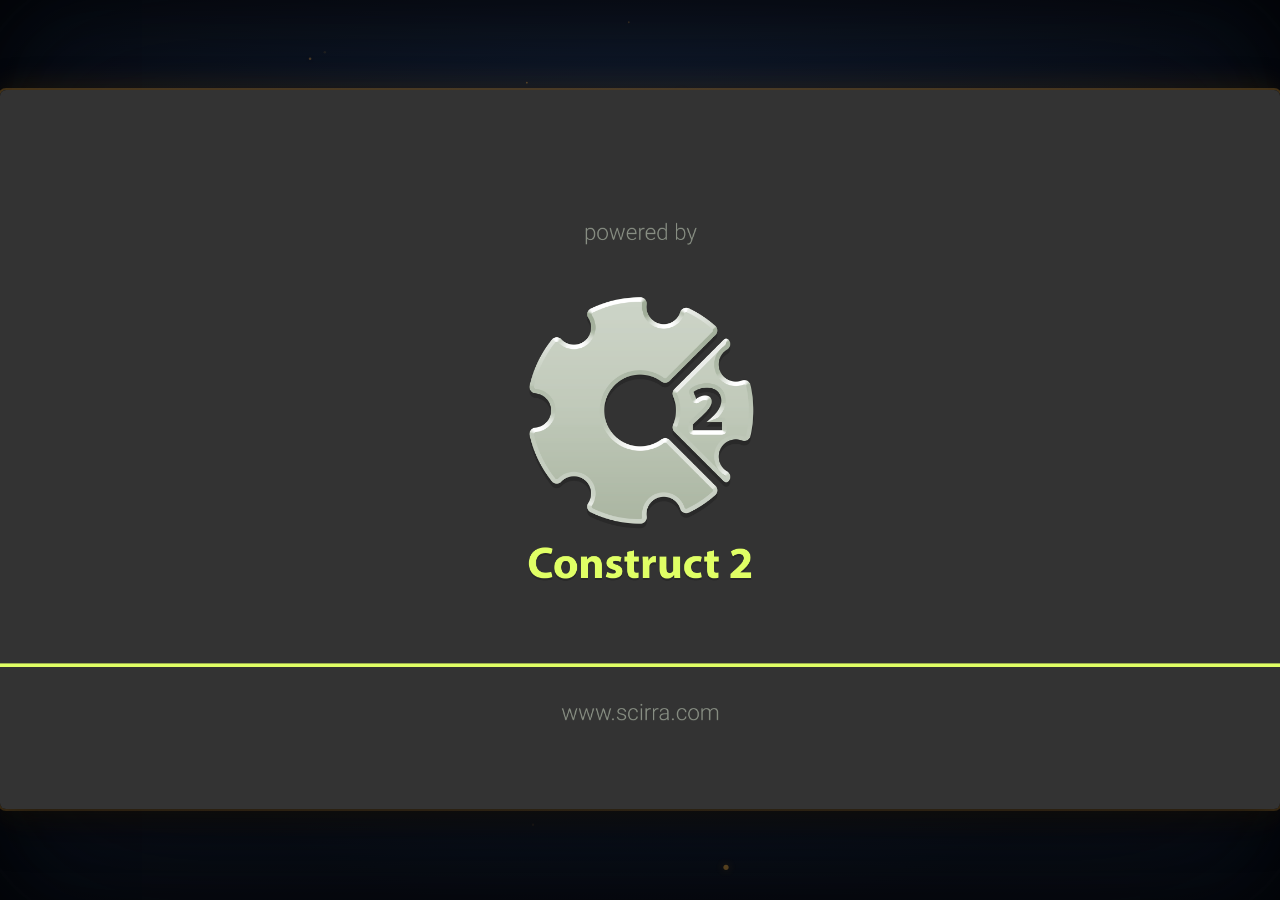
==== index.html @ 46aa78e3 "fix: close media query brace in CSS preventing modal leak on mobile" ====
<!DOCTYPE html>
<html>
<head>
    <meta charset="UTF-8" />
	<meta http-equiv="X-UA-Compatible" content="IE=edge,chrome=1" />
	<title>Detektif Cerita - Game Edukasi Unsur Intrinsik Cerita</title>
	
	<!-- Standardised web app manifest -->
	<link rel="manifest" href="appmanifest.json" />
	
	<!-- Allow fullscreen mode on iOS devices. (These are Apple specific meta tags.) -->
	<meta name="viewport" content="width=device-width, initial-scale=1.0, maximum-scale=1.0, minimum-scale=1.0, user-scalable=no, minimal-ui" />
	<meta name="apple-mobile-web-app-capable" content="yes" />
	<meta name="apple-mobile-web-app-status-bar-style" content="black" />
	<link rel="apple-touch-icon" sizes="256x256" href="icon-256.png" />
	<meta name="HandheldFriendly" content="true" />
	
	<!-- Chrome for Android web app tags -->
	<meta name="mobile-web-app-capable" content="yes" />
	<link rel="shortcut icon" sizes="256x256" href="icon-256.png" />

	<!-- Custom Detective Styling and Animations -->
	<link rel="stylesheet" href="detektif_style.css?v=20261014_v3" />

    <!-- All margins and padding must be zero for the canvas to fill the screen. -->
	<style type="text/css">
		* {
			padding: 0;
			margin: 0;
		}
		canvas {
			touch-action-delay: none;
			touch-action: none;
			-ms-touch-action: none;
		}
    </style>
	

</head> 
 
<body> 
	<div id="fb-root"></div>
	<div class="screen-vignette"></div>
	
	<script>
	// Issue a warning if trying to preview an exported project on disk.
	(function(){
		// Check for running exported on file protocol
		if (window.location.protocol.substr(0, 4) === "file")
		{
			alert("Exported games won't work until you upload them. (When running on the file:/// protocol, browsers block many features from working for security reasons.)");
		}
	})();
	</script>
	
	<!-- The canvas must be inside a div called c2canvasdiv -->
	<div id="c2canvasdiv">
	
		<!-- The canvas the project will render to.  If you change its ID, don't forget to change the
		ID the runtime looks for in the jQuery events above (ready() and cr_sizeCanvas()). -->
		<canvas id="c2canvas" width="1708" height="960">
			<!-- This text is displayed if the visitor's browser does not support HTML5.
			You can change it, but it is a good idea to link to a description of a browser
			and provide some links to download some popular HTML5-compatible browsers. -->
			<h1>Your browser does not appear to support HTML5.  Try upgrading your browser to the latest version.  <a href="http://www.whatbrowser.org">What is a browser?</a>
			<br/><br/><a href="http://www.microsoft.com/windows/internet-explorer/default.aspx">Microsoft Internet Explorer</a><br/>
			<a href="http://www.mozilla.com/firefox/">Mozilla Firefox</a><br/>
			<a href="http://www.google.com/chrome/">Google Chrome</a><br/>
			<a href="http://www.apple.com/safari/download/">Apple Safari</a></h1>
		</canvas>
		
	</div>
	
	<!-- Pages load faster with scripts at the bottom -->
	
	<!-- Construct 2 exported games require jQuery. -->
	<script src="jquery-3.4.1.min.js"></script>

    <!-- The runtime script. -->
	<script src="c2runtime.js"></script>
	<script src="detektif_engine.js?v=20261014_v3"></script>

    <script>
		// Start the Construct 2 project running on window load.
		jQuery(document).ready(function ()
		{			
			// Create new runtime using the c2canvas
			cr_createRuntime("c2canvas");
		});
		
		// Pause and resume on page becoming visible/invisible
		function onVisibilityChanged() {
			if (document.hidden || document.mozHidden || document.webkitHidden || document.msHidden)
				cr_setSuspended(true);
			else
				cr_setSuspended(false);
		};
		
		document.addEventListener("visibilitychange", onVisibilityChanged, false);
		document.addEventListener("mozvisibilitychange", onVisibilityChanged, false);
		document.addEventListener("webkitvisibilitychange", onVisibilityChanged, false);
		document.addEventListener("msvisibilitychange", onVisibilityChanged, false);
		
		// Purge stale Service Workers and disable offline cache for development integrity
		if ('serviceWorker' in navigator) {
			navigator.serviceWorker.getRegistrations().then(function (registrations) {
				for (var reg of registrations) reg.unregister();
			});
		}
		if ('caches' in window) {
			caches.keys().then(function (names) {
				for (var name of names) caches.delete(name);
			});
		}
		
		window.C2_RegisterSW = function C2_RegisterSW()
		{
			// Purposely disabled to prevent stale caching of game engine and styles
		};
    </script>
</body> 
</html>
---- detektif_style.css ----
/* ==========================================================================
   DETEKTIF CERITA - PREMIUM STYLING & ANIMATION SYSTEM
   ========================================================================== */

@import url('https://fonts.googleapis.com/css2?family=Fredoka:wght@400;500;600;700&family=Nunito:wght@600;700;800;900&family=Outfit:wght@500;600;700;800&display=swap');

:root {
  --font-game: 'Fredoka', 'Nunito', -apple-system, sans-serif;
  --font-title: 'Fredoka', 'Nunito', cursive, sans-serif;
  --font-main: 'Fredoka', 'Nunito', sans-serif;
  --font-ui: 'Fredoka', 'Nunito', sans-serif;
  
  --gold-primary: #f5b041;
  --gold-glow: #f39c12;
  --gold-light: #fef5e7;
  --wood-dark: #2c1810;
  --wood-warm: #4a2818;
  --wood-border: #8b5a2b;
  --parchment: #fdf6e2;
  
  --color-success: #2ecc71;
  --color-warning: #e67e22;
  --color-danger: #e74c3c;
  --color-info: #3498db;
  
  --ease-spring: cubic-bezier(0.34, 1.56, 0.64, 1);
  --ease-smooth: cubic-bezier(0.16, 1, 0.3, 1);
}

* {
  box-sizing: border-box;
}

html, body {
  background: #090e17;
  background-image: 
    radial-gradient(circle at 50% 30%, rgba(30, 48, 80, 0.5) 0%, rgba(9, 14, 23, 0.95) 75%),
    radial-gradient(circle at 10% 90%, rgba(139, 90, 43, 0.15) 0%, transparent 40%),
    radial-gradient(circle at 90% 90%, rgba(139, 90, 43, 0.15) 0%, transparent 40%);
  color: #fff;
  font-family: var(--font-main);
  overflow: hidden;
  margin: 0;
  padding: 0;
  width: 100vw;
  height: 100vh;
  user-select: none;
  -webkit-user-select: none;
}

/* ==========================================================================
   AMBIENT BACKGROUND PARTICLES & VIGNETTE
   ========================================================================== */
#ambient-particles-canvas {
  position: fixed;
  top: 0;
  left: 0;
  width: 100vw;
  height: 100vh;
  pointer-events: none;
  z-index: 1;
  opacity: 0.75;
}

.screen-vignette {
  position: fixed;
  inset: 0;
  pointer-events: none;
  z-index: 2;
  box-shadow: inset 0 0 100px rgba(0, 0, 0, 0.8), inset 0 0 180px rgba(5, 10, 20, 0.6);
}

/* ==========================================================================
   CANVAS CONTAINER
   ========================================================================== */
#c2canvasdiv {
  position: absolute !important;
  z-index: 10;
  box-shadow: 
    0 15px 40px rgba(0, 0, 0, 0.6),
    0 0 0 2px rgba(245, 176, 65, 0.25),
    0 0 35px rgba(243, 156, 18, 0.15);
  border-radius: 6px;
  overflow: visible;
  transition: box-shadow 0.4s ease;
}

#c2canvas {
  border-radius: 6px;
  display: block;
}

/* ==========================================================================
   THEMATIC WOODEN HUD (RESPONSIVE & PROPORTIONAL ON ALL SCREENS)
   ========================================================================== */
/* Bottom Left Corner: Player Badge */
.game-hud-player {
  position: absolute;
  bottom: 16px;
  left: 18px;
  z-index: 90;
  pointer-events: auto;
  transition: all 0.3s var(--ease-spring);
  animation: fadeInUp 0.4s var(--ease-spring) both;
}

/* Bottom Right Corner: Papan Skor & Fullscreen Actions */
.game-hud-actions {
  position: absolute;
  bottom: 16px;
  right: 18px;
  z-index: 90;
  display: flex;
  align-items: center;
  gap: 8px;
  pointer-events: auto;
  transition: all 0.3s var(--ease-spring);
  animation: fadeInUp 0.4s var(--ease-spring) both;
}

@keyframes fadeInUp {
  from { opacity: 0; transform: translateY(14px); }
  to { opacity: 1; transform: translateY(0); }
}

/* Wooden Badge for Player Name (Desktop base) */
.hud-wood-badge {
  display: inline-flex;
  align-items: center;
  gap: 10px;
  padding: 6px 16px 6px 8px;
  background: linear-gradient(180deg, #b86820 0%, #873e0e 50%, #562405 100%);
  border: 3px solid #ffcc66;
  border-radius: 999px;
  box-shadow: 
    0 4px 0 #331504,
    0 8px 18px rgba(0, 0, 0, 0.45),
    inset 0 2px 2px rgba(255, 255, 255, 0.4),
    inset 0 -2px 2px rgba(0, 0, 0, 0.3);
  font-family: var(--font-game);
  user-select: none;
  transition: all 0.25s var(--ease-spring);
}

.hud-badge-avatar {
  width: 32px;
  height: 32px;
  border-radius: 50%;
  background: radial-gradient(circle, #fde047 30%, #d97706 100%);
  border: 2px solid #fffdf0;
  display: flex;
  align-items: center;
  justify-content: center;
  font-size: 17px;
  box-shadow: 0 2px 5px rgba(0, 0, 0, 0.4);
  flex-shrink: 0;
  transition: all 0.25s ease;
}

.hud-badge-info {
  display: flex;
  flex-direction: column;
  line-height: 1.15;
}

.hud-badge-label {
  font-size: 11px;
  font-weight: 700;
  color: #fed7aa;
  letter-spacing: 0.8px;
  text-shadow: 0 1px 2px rgba(0, 0, 0, 0.8);
  transition: font-size 0.25s ease;
}

.hud-badge-name {
  font-size: 16px;
  font-weight: 800;
  color: #ffffff;
  letter-spacing: 0.5px;
  text-shadow: 0 2px 3px rgba(0, 0, 0, 0.85);
  max-width: 140px;
  white-space: nowrap;
  overflow: hidden;
  text-overflow: ellipsis;
  transition: all 0.25s ease;
}

/* Wooden Buttons for Actions (Desktop base) */
.hud-wood-btn {
  display: inline-flex;
  align-items: center;
  justify-content: center;
  gap: 8px;
  padding: 6px 16px 6px 8px;
  background: linear-gradient(180deg, #c77428 0%, #944610 50%, #632a07 100%);
  border: 3px solid #ffcc66;
  border-radius: 999px;
  color: #fffaf0;
  font-family: var(--font-game);
  font-weight: 700;
  font-size: 15px;
  text-shadow: 0 2px 3px rgba(0, 0, 0, 0.7);
  box-shadow: 
    0 4px 0 #331504,
    0 7px 16px rgba(0, 0, 0, 0.45),
    inset 0 2px 2px rgba(255, 255, 255, 0.4),
    inset 0 -2px 2px rgba(0, 0, 0, 0.3);
  cursor: pointer;
  transition: all 0.2s var(--ease-spring);
  white-space: nowrap;
}

.hud-wood-btn:hover {
  filter: brightness(1.1);
  transform: translateY(-2px);
  box-shadow: 
    0 6px 0 #331504,
    0 10px 20px rgba(0, 0, 0, 0.5),
    inset 0 2px 2px rgba(255, 255, 255, 0.5);
}

.hud-wood-btn:active {
  transform: translateY(3px);
  box-shadow: 
    0 1px 0 #331504,
    0 3px 6px rgba(0, 0, 0, 0.4);
}

.hud-icon-bubble {
  width: 30px;
  height: 30px;
  border-radius: 50%;
  background: #4a1d06;
  border: 2px solid #f3a852;
  display: flex;
  align-items: center;
  justify-content: center;
  font-size: 16px;
  box-shadow: inset 0 2px 4px rgba(0, 0, 0, 0.5);
  flex-shrink: 0;
  transition: all 0.25s ease;
}

.hud-btn-text {
  font-family: var(--font-game);
  letter-spacing: 0.5px;
  transition: font-size 0.25s ease;
}

.hud-btn-fs {
  width: 38px;
  height: 38px;
  padding: 0;
  border-radius: 50%;
  transition: all 0.25s ease;
}

.hud-fs-icon {
  font-size: 16px;
  transition: font-size 0.25s ease;
}

/* ==========================================================================
   RESPONSIVE HUD ADAPTATIONS (MOBILE HP & TABLETS)
   ========================================================================== */

/* 1. TABLET / MEDIUM SCREENS (width <= 1024px) */
@media (max-width: 1024px) {
  .game-hud-player {
    bottom: 12px;
    left: 14px;
  }
  .game-hud-actions {
    bottom: 12px;
    right: 14px;
    gap: 7px;
  }
  .hud-wood-badge {
    gap: 8px;
    padding: 5px 13px 5px 7px;
    border-width: 2.5px;
  }
  .hud-badge-avatar {
    width: 28px;
    height: 28px;
    font-size: 15px;
  }
  .hud-badge-label {
    font-size: 10px;
  }
  .hud-badge-name {
    font-size: 14px;
    max-width: 110px;
  }
  .hud-wood-btn {
    gap: 7px;
    padding: 5px 13px 5px 7px;
    border-width: 2.5px;
    font-size: 13.5px;
  }
  .hud-icon-bubble {
    width: 27px;
    height: 27px;
    font-size: 14px;
  }
  .hud-btn-fs {
    width: 35px;
    height: 35px;
  }
  .hud-fs-icon {
    font-size: 15px;
  }
}

/* ==========================================================================
   PORTRAIT / VERTICAL LETTERBOX MODE (ALWAYS ACTIVE WHEN CANVAS HAS LETTERBOX)
   KUNCI UTAMA:
   Pada layar HP vertikal atau layar dengan letterbox vertikal, canvas game hanya
   berukuran ~200px di tengah layar. Tombol dipindahkan ke RUANG KOSONG DI BAWAH
   CANVAS (top: calc(100% + 12px)) sehingga 100% TIDAK PERNAH MENUTUPI / MEMBLOCK
   elemen game di dalam board, teka-teki, maupun bidak kartu drop-zone.
   ========================================================================== */

/* 1. Explicit JS-managed Portrait & Letterbox classes (Maximum Specificity) */
#c2canvasdiv.hud-portrait .game-hud-player,
body.hud-portrait #c2canvasdiv .game-hud-player {
  bottom: auto !important;
  top: calc(100% + 12px) !important;
  left: 8px !important;
}

#c2canvasdiv.hud-portrait .game-hud-actions,
body.hud-portrait #c2canvasdiv .game-hud-actions {
  bottom: auto !important;
  top: calc(100% + 12px) !important;
  right: 8px !important;
  gap: 6px !important;
}

#c2canvasdiv.hud-portrait .hud-wood-badge,
body.hud-portrait #c2canvasdiv .hud-wood-badge {
  gap: 6px !important;
  padding: 4px 10px 4px 6px !important;
  border-width: 2px !important;
  box-shadow: 
    0 3px 0 #331504,
    0 5px 12px rgba(0, 0, 0, 0.4),
    inset 0 1px 2px rgba(255, 255, 255, 0.4) !important;
}

#c2canvasdiv.hud-portrait .hud-badge-avatar,
body.hud-portrait #c2canvasdiv .hud-badge-avatar {
  width: 25px !important;
  height: 25px !important;
  font-size: 13px !important;
  border-width: 1.5px !important;
}

#c2canvasdiv.hud-portrait .hud-badge-label,
body.hud-portrait #c2canvasdiv .hud-badge-label {
  font-size: 8px !important;
  letter-spacing: 0.5px !important;
}

#c2canvasdiv.hud-portrait .hud-badge-name,
body.hud-portrait #c2canvasdiv .hud-badge-name {
  font-size: 12px !important;
  max-width: 85px !important;
  letter-spacing: 0.3px !important;
}

#c2canvasdiv.hud-portrait .hud-wood-btn,
body.hud-portrait #c2canvasdiv .hud-wood-btn {
  gap: 6px !important;
  padding: 4px 10px 4px 6px !important;
  border-width: 2px !important;
  font-size: 12px !important;
  box-shadow: 
    0 3px 0 #331504,
    0 5px 12px rgba(0, 0, 0, 0.4),
    inset 0 1px 2px rgba(255, 255, 255, 0.4) !important;
}

#c2canvasdiv.hud-portrait .hud-icon-bubble,
body.hud-portrait #c2canvasdiv .hud-icon-bubble {
  width: 25px !important;
  height: 25px !important;
  font-size: 13px !important;
  border-width: 1.5px !important;
}

#c2canvasdiv.hud-portrait .hud-btn-fs,
body.hud-portrait #c2canvasdiv .hud-btn-fs {
  width: 33px !important;
  height: 33px !important;
  border-width: 2px !important;
}

#c2canvasdiv.hud-portrait .hud-fs-icon,
body.hud-portrait #c2canvasdiv .hud-fs-icon {
  font-size: 13px !important;
}

/* 2. Pure CSS Media Queries for Portrait (Fallback & Immediate Render) */
@media (orientation: portrait), (max-aspect-ratio: 1/1), (max-width: 600px) and (max-aspect-ratio: 4/3) {
  .game-hud-player {
    bottom: auto !important;
    top: calc(100% + 12px) !important;
    left: 8px !important;
  }

  .game-hud-actions {
    bottom: auto !important;
    top: calc(100% + 12px) !important;
    right: 8px !important;
    gap: 6px !important;
  }

  .hud-wood-badge {
    gap: 6px !important;
    padding: 4px 10px 4px 6px !important;
    border-width: 2px !important;
    box-shadow: 
      0 3px 0 #331504,
      0 5px 12px rgba(0, 0, 0, 0.4),
      inset 0 1px 2px rgba(255, 255, 255, 0.4) !important;
  }

  .hud-badge-avatar {
    width: 25px !important;
    height: 25px !important;
    font-size: 13px !important;
    border-width: 1.5px !important;
  }

  .hud-badge-label {
    font-size: 8px !important;
    letter-spacing: 0.5px !important;
  }

  .hud-badge-name {
    font-size: 12px !important;
    max-width: 85px !important;
    letter-spacing: 0.3px !important;
  }

  .hud-wood-btn {
    gap: 6px !important;
    padding: 4px 10px 4px 6px !important;
    border-width: 2px !important;
    font-size: 12px !important;
    box-shadow: 
      0 3px 0 #331504,
      0 5px 12px rgba(0, 0, 0, 0.4),
      inset 0 1px 2px rgba(255, 255, 255, 0.4) !important;
  }

  .hud-icon-bubble {
    width: 25px !important;
    height: 25px !important;
    font-size: 13px !important;
    border-width: 1.5px !important;
  }

  .hud-btn-fs {
    width: 33px !important;
    height: 33px !important;
    border-width: 2px !important;
  }

  .hud-fs-icon {
    font-size: 13px !important;
  }
}

/* 3. MOBILE LANDSCAPE (HP MODE MIRING / LAYAR PENUH)
   Saat HP dimiringkan horizontal, canvas memenuhi layar.
   Tombol tetap di dalam sudut canvas, tetapi dengan ukuran kompak & proporsional.
*/
@media (orientation: landscape) and (max-height: 560px),
       (orientation: landscape) and (max-width: 860px) {
  #c2canvasdiv.hud-landscape .game-hud-player,
  body.hud-landscape #c2canvasdiv .game-hud-player {
    bottom: 8px !important;
    top: auto !important;
    left: 10px !important;
  }

  #c2canvasdiv.hud-landscape .game-hud-actions,
  body.hud-landscape #c2canvasdiv .game-hud-actions {
    bottom: 8px !important;
    top: auto !important;
    right: 10px !important;
    gap: 5px !important;
  }

  #c2canvasdiv.hud-landscape .hud-wood-badge,
  body.hud-landscape #c2canvasdiv .hud-wood-badge {
    gap: 5px !important;
    padding: 3px 9px 3px 5px !important;
    border-width: 2px !important;
    box-shadow: 
      0 2px 0 #331504,
      0 4px 8px rgba(0, 0, 0, 0.4),
      inset 0 1px 1px rgba(255, 255, 255, 0.4) !important;
  }

  #c2canvasdiv.hud-landscape .hud-badge-avatar,
  body.hud-landscape #c2canvasdiv .hud-badge-avatar {
    width: 22px !important;
    height: 22px !important;
    font-size: 11px !important;
    border-width: 1.5px !important;
  }

  #c2canvasdiv.hud-landscape .hud-badge-label,
  body.hud-landscape #c2canvasdiv .hud-badge-label {
    font-size: 8px !important;
    letter-spacing: 0.4px !important;
  }

  #c2canvasdiv.hud-landscape .hud-badge-name,
  body.hud-landscape #c2canvasdiv .hud-badge-name {
    font-size: 11px !important;
    max-width: 75px !important;
  }

  #c2canvasdiv.hud-landscape .hud-wood-btn,
  body.hud-landscape #c2canvasdiv .hud-wood-btn {
    gap: 5px !important;
    padding: 3px 9px 3px 5px !important;
    border-width: 2px !important;
    font-size: 11px !important;
    box-shadow: 
      0 2px 0 #331504,
      0 4px 8px rgba(0, 0, 0, 0.4),
      inset 0 1px 1px rgba(255, 255, 255, 0.4) !important;
  }

  #c2canvasdiv.hud-landscape .hud-icon-bubble,
  body.hud-landscape #c2canvasdiv .hud-icon-bubble {
    width: 22px !important;
    height: 22px !important;
    font-size: 11px !important;
    border-width: 1.5px !important;
  }

  #c2canvasdiv.hud-landscape .hud-btn-fs,
  body.hud-landscape #c2canvasdiv .hud-btn-fs {
    width: 28px !important;
    height: 28px !important;
    border-width: 2px !important;
  }

  #c2canvasdiv.hud-landscape .hud-fs-icon,
  body.hud-landscape #c2canvasdiv .hud-fs-icon {
    font-size: 12px !important;
  }
}

/* 4. EXTRA SMALL PHONES (width <= 360px portrait) */
@media (orientation: portrait) and (max-width: 360px) {
  .hud-badge-name {
    max-width: 65px !important;
    font-size: 11px !important;
  }
  .hud-wood-btn {
    font-size: 11px !important;
    padding: 3px 8px 3px 4px !important;
  }
  .hud-btn-fs {
    width: 29px !important;
    height: 29px !important;
  }
}

/* ==========================================================================
   NAME INPUT ENHANCEMENT & GATING
   ========================================================================== */
#c2canvasdiv input[type="text"],
#c2canvasdiv input {
  transition: all 0.3s var(--ease-spring) !important;
  text-align: center !important;
  font-family: var(--font-main) !important;
  box-shadow: inset 0 2px 6px rgba(0, 0, 0, 0.15) !important;
  letter-spacing: 0.5px !important;
}

#c2canvasdiv input:focus {
  outline: none !important;
  background-color: #fff7eb !important;
  box-shadow: 
    0 0 0 3px rgba(245, 176, 65, 0.6),
    0 0 20px rgba(245, 176, 65, 0.4),
    inset 0 2px 6px rgba(0, 0, 0, 0.1) !important;
  transform: scale(1.02) !important;
}

.input-invalid-shake {
  animation: inputShake 0.6s cubic-bezier(0.36, 0.07, 0.19, 0.97) both !important;
  box-shadow: 
    0 0 0 4px rgba(231, 76, 60, 0.8) !important,
    0 0 25px rgba(231, 76, 60, 0.6) !important;
  background-color: #ffeaea !important;
}

@keyframes inputShake {
  10%, 90% { transform: translate3d(-3px, 0, 0); }
  20%, 80% { transform: translate3d(5px, 0, 0); }
  30%, 50%, 70% { transform: translate3d(-6px, 0, 0); }
  40%, 60% { transform: translate3d(6px, 0, 0); }
}

/* ==========================================================================
   PROMINENT GAME MODAL ALERT SYSTEM (BAGUS & KELIHATAN)
   ========================================================================== */
.game-alert-modal-backdrop {
  position: fixed;
  inset: 0;
  background: rgba(6, 12, 22, 0.8);
  backdrop-filter: blur(10px);
  -webkit-backdrop-filter: blur(10px);
  z-index: 10000;
  display: flex;
  align-items: center;
  justify-content: center;
  padding: 20px;
  opacity: 0;
  pointer-events: none;
  transition: opacity 0.3s ease;
}

.game-alert-modal-backdrop.active {
  opacity: 1;
  pointer-events: auto;
}

.game-alert-modal-card {
  position: relative;
  width: 100%;
  max-width: 520px;
  background: linear-gradient(180deg, #fffcf4 0%, #faedd3 100%);
  border: 4.5px solid #8b5a2b;
  border-radius: 26px;
  box-shadow: 
    0 25px 65px rgba(0, 0, 0, 0.8),
    0 0 0 3px #f7d28b,
    0 0 35px rgba(245, 176, 65, 0.35);
  padding: 32px 28px 26px;
  text-align: center;
  color: #3e1f0b;
  transform: translateY(25px) scale(0.9);
  transition: transform 0.4s var(--ease-spring);
}

.game-alert-modal-backdrop.active .game-alert-modal-card {
  transform: translateY(0) scale(1);
}

.alert-modal-close {
  position: absolute;
  top: 14px;
  right: 16px;
  width: 34px;
  height: 34px;
  border-radius: 50%;
  border: 2px solid #8b5a2b;
  background: #fdf6e2;
  color: #8b5a2b;
  font-size: 16px;
  font-weight: 800;
  cursor: pointer;
  display: flex;
  align-items: center;
  justify-content: center;
  transition: all 0.2s ease;
}

.alert-modal-close:hover {
  background: #e74c3c;
  border-color: #c0392b;
  color: #fff;
  transform: scale(1.1);
}

.alert-modal-badge-wrapper {
  margin-top: -54px;
  margin-bottom: 12px;
  display: flex;
  justify-content: center;
}

.alert-modal-badge {
  width: 76px;
  height: 76px;
  border-radius: 50%;
  background: linear-gradient(135deg, #f5b041, #d35400);
  border: 4px solid #fff;
  box-shadow: 0 8px 20px rgba(0,0,0,0.35), 0 0 15px rgba(243,156,18,0.5);
  display: flex;
  align-items: center;
  justify-content: center;
  font-size: 34px;
  animation: badgeBounce 1.2s infinite alternate var(--ease-spring);
}

@keyframes badgeBounce {
  0% { transform: translateY(0) scale(1); }
  100% { transform: translateY(-6px) scale(1.08); }
}

.alert-modal-title {
  font-family: var(--font-title);
  font-size: 24px;
  font-weight: 900;
  color: #5c2c0e;
  margin: 0 0 8px 0;
  letter-spacing: 0.5px;
}

.alert-modal-divider {
  width: 70px;
  height: 3.5px;
  background: linear-gradient(90deg, transparent, #d49b4d, transparent);
  margin: 0 auto 16px;
  border-radius: 999px;
}

.alert-modal-content {
  font-family: var(--font-main);
  font-size: 16px;
  line-height: 1.5;
  color: #4a2818;
  margin-bottom: 24px;
}

.alert-highlight {
  font-size: 18px;
  font-weight: 800;
  color: #c0392b;
  margin-bottom: 10px;
  background: rgba(231, 76, 60, 0.08);
  padding: 10px 14px;
  border-radius: 12px;
  border: 1.5px dashed rgba(231, 76, 60, 0.4);
}

.alert-hint {
  font-size: 14px;
  font-weight: 600;
  color: #6d4224;
}

.alert-modal-footer {
  display: flex;
  justify-content: center;
}

/* ==========================================================================
   HASIL AKHIR (END GAME RESULT) DOM OVERLAY - MATCHES SCREENSHOT 2
   ========================================================================== */
.hasil-akhir-overlay {
  position: absolute;
  top: 0;
  left: 0;
  width: 100%;
  height: 100%;
  pointer-events: none;
  z-index: 50;
  opacity: 0;
  animation: fadeIn 0.5s 0.15s forwards var(--ease-smooth);
}

@keyframes fadeIn {
  to { opacity: 1; }
}

/* 1. Top Scalloped Box - Player Name */
.result-slot-name {
  position: absolute;
  top: 26.5%;
  left: 25.5%;
  width: 58%;
  height: 16%;
  display: flex;
  align-items: center;
  justify-content: center;
  pointer-events: none;
  animation: slotPop 0.5s 0.15s var(--ease-spring) both;
}

.result-player-title {
  display: flex;
  align-items: baseline;
  justify-content: center;
  gap: 16px;
  font-family: var(--font-game);
}

.title-prefix {
  font-family: var(--font-game);
  font-size: clamp(22px, 2.3vw, 36px);
  font-weight: 700;
  color: #7d441c;
  letter-spacing: 2px;
  text-shadow: 0 1px 2px rgba(255, 255, 255, 0.9);
}

.title-name {
  font-family: var(--font-game);
  font-size: clamp(38px, 4.4vw, 64px);
  font-weight: 800;
  color: #2b1103;
  letter-spacing: 1.5px;
  text-transform: uppercase;
  text-shadow: 0 2px 4px rgba(255, 255, 255, 0.95);
}

/* 2. Stat Cards Common Positioning */
.result-card {
  position: absolute;
  width: 17.5%;
  height: 15%;
  top: 54.0%;
  display: flex;
  flex-direction: column;
  align-items: center;
  pointer-events: none;
  font-family: var(--font-game);
}

.result-card-clock {
  left: 26.35%; /* Center around 35.1% */
  animation: slotPop 0.5s 0.25s var(--ease-spring) both;
}

.result-card-speedo {
  left: 44.75%; /* Center around 53.5% */
  animation: slotPop 0.5s 0.35s var(--ease-spring) both;
}

.result-card-medal {
  left: 63.15%; /* Center around 71.9% */
  animation: slotPop 0.5s 0.45s var(--ease-spring) both;
}

/* Header Label on Beige Banner */
.result-card-label {
  font-family: var(--font-game);
  font-size: clamp(13px, 1.22vw, 17px);
  font-weight: 700;
  color: #431f08;
  height: 22px;
  display: flex;
  align-items: center;
  justify-content: center;
  text-align: center;
  letter-spacing: 0.3px;
  text-shadow: 0 1px 1px rgba(255, 255, 255, 0.9);
  margin-bottom: 8px;
}

/* Inner Values */
.result-card-box {
  width: 90%;
  height: 58px;
  display: flex;
  align-items: center;
  justify-content: center;
  text-align: center;
}

/* Card 1: Clock White Box */
.result-clock-box {
  flex-direction: column;
  background: #ffffff;
  border: 2px solid #cbd5e1;
  border-radius: 14px;
  box-shadow: inset 0 2px 4px rgba(0, 0, 0, 0.06), 0 3px 6px rgba(0, 0, 0, 0.08);
  padding: 2px 6px;
}

.result-time-num {
  font-family: var(--font-game);
  font-size: clamp(26px, 2.7vw, 40px);
  font-weight: 800;
  color: #1e1309;
  line-height: 1.05;
  letter-spacing: 0.5px;
}

.result-time-unit {
  font-family: var(--font-game);
  font-size: clamp(10px, 0.9vw, 13px);
  font-weight: 600;
  color: #684528;
  line-height: 1;
  margin-top: 1px;
}

/* Card 2: Speedometer Category Text (inside the yellow box) */
.result-category-text {
  font-family: var(--font-game);
  font-size: clamp(20px, 2.1vw, 32px);
  font-weight: 800;
  color: #2a1204;
  text-shadow: 0 1px 2px rgba(255, 255, 255, 0.7);
  letter-spacing: 0.3px;
}

/* Card 3: Medal Predicate Text (inside the teal box) */
.result-predicate-text {
  font-family: var(--font-game);
  font-size: clamp(17px, 1.85vw, 27px);
  font-weight: 800;
  color: #073b22;
  text-shadow: 0 1px 2px rgba(255, 255, 255, 0.7);
  letter-spacing: 0.3px;
}

@keyframes slotPop {
  0% { transform: translateY(18px) scale(0.8); opacity: 0; }
  100% { transform: translateY(0) scale(1); opacity: 1; }
}

/* 5. Bottom Wooden Buttons - 4 Full-Sized Thematic Buttons */
.result-wood-actions {
  position: absolute;
  top: 88.2%;
  left: 53.0%;
  transform: translateX(-50%);
  display: flex;
  align-items: center;
  justify-content: center;
  gap: 10px;
  pointer-events: auto;
  animation: slideUpFade 0.5s 0.55s var(--ease-spring) both;
}

.wood-action-btn {
  display: inline-flex;
  align-items: center;
  justify-content: center;
  gap: 8px;
  padding: 7px 18px 7px 10px;
  background: linear-gradient(180deg, #c77428 0%, #944610 50%, #632a07 100%);
  border: 3.5px solid #ffcc66;
  border-radius: 999px;
  color: #fffaf0;
  font-family: var(--font-game);
  font-weight: 700;
  font-size: clamp(13px, 1.2vw, 18px);
  text-shadow: 0 2px 3px rgba(0, 0, 0, 0.7);
  box-shadow: 
    0 5px 0 #331504,
    0 8px 18px rgba(0, 0, 0, 0.5),
    inset 0 2px 2px rgba(255, 255, 255, 0.4),
    inset 0 -2px 2px rgba(0, 0, 0, 0.3);
  cursor: pointer;
  transition: all 0.2s var(--ease-spring);
  pointer-events: auto;
  white-space: nowrap;
}

.wood-action-btn:hover {
  filter: brightness(1.1);
  transform: translateY(-3px);
  box-shadow: 
    0 9px 0 #331504,
    0 14px 24px rgba(0, 0, 0, 0.55),
    inset 0 2px 2px rgba(255, 255, 255, 0.5);
}

.wood-action-btn:active {
  transform: translateY(4px);
  box-shadow: 
    0 2px 0 #331504,
    0 4px 8px rgba(0, 0, 0, 0.4);
}

.wood-icon-bubble {
  width: 36px;
  height: 36px;
  border-radius: 50%;
  background: #4a1d06;
  border: 2px solid #f3a852;
  display: flex;
  align-items: center;
  justify-content: center;
  font-size: 19px;
  box-shadow: inset 0 2px 4px rgba(0, 0, 0, 0.5);
  flex-shrink: 0;
}

.wood-text {
  font-family: var(--font-game);
  letter-spacing: 0.5px;
}

@keyframes slideUpFade {
  0% { transform: translate(-50%, 25px); opacity: 0; }
  100% { transform: translate(-50%, 0); opacity: 1; }
}

/* ==========================================================================
   MODAL WINDOWS (LEADERBOARD & CERTIFICATE)
   ========================================================================== */
.detective-modal-backdrop {
  position: fixed;
  inset: 0;
  background: rgba(5, 10, 18, 0.85);
  backdrop-filter: blur(16px);
  -webkit-backdrop-filter: blur(16px);
  z-index: 10000;
  display: flex;
  align-items: center;
  justify-content: center;
  padding: 20px;
  opacity: 0;
  pointer-events: none;
  transition: opacity 0.3s var(--ease-smooth);
}

.detective-modal-backdrop.active {
  opacity: 1;
  pointer-events: auto;
}

.detective-modal-card {
  background: #141e33;
  background-image: 
    radial-gradient(circle at 50% 0%, rgba(245, 176, 65, 0.15) 0%, transparent 60%),
    linear-gradient(180deg, #18263f 0%, #0d1524 100%);
  border: 3.5px solid #ffcc66;
  border-radius: 24px;
  width: 100%;
  max-width: 680px;
  max-height: 90vh;
  display: flex;
  flex-direction: column;
  box-shadow: 
    0 25px 60px rgba(0, 0, 0, 0.9),
    0 0 35px rgba(245, 176, 65, 0.2);
  transform: translateY(30px) scale(0.95);
  transition: transform 0.4s var(--ease-spring);
  overflow: hidden;
  font-family: var(--font-game) !important;
}

.detective-modal-backdrop.active .detective-modal-card {
  transform: translateY(0) scale(1);
}

.modal-header {
  padding: 18px 24px;
  border-bottom: 2px solid rgba(245, 176, 65, 0.25);
  background: rgba(10, 16, 28, 0.4);
  display: flex;
  align-items: center;
  justify-content: space-between;
}

.modal-title {
  font-family: var(--font-game) !important;
  font-size: 26px;
  font-weight: 700;
  color: var(--gold-light);
  display: flex;
  align-items: center;
  gap: 12px;
  margin: 0;
  letter-spacing: 0.5px;
}

.modal-close-btn {
  background: rgba(255, 255, 255, 0.08);
  border: 1px solid rgba(255, 255, 255, 0.15);
  color: #fff;
  width: 36px;
  height: 36px;
  border-radius: 50%;
  display: flex;
  align-items: center;
  justify-content: center;
  cursor: pointer;
  font-size: 18px;
  transition: all 0.2s ease;
}

.modal-close-btn:hover {
  background: rgba(231, 76, 60, 0.3);
  border-color: #e74c3c;
  color: #fff;
}

.modal-body {
  padding: 24px;
  overflow-y: auto;
  flex: 1;
}

/* Leaderboard List */
.leaderboard-list {
  display: flex;
  flex-direction: column;
  gap: 10px;
}

.leaderboard-item {
  display: flex;
  align-items: center;
  justify-content: space-between;
  padding: 14px 20px;
  background: rgba(255, 255, 255, 0.05);
  border: 1.5px solid rgba(255, 255, 255, 0.1);
  border-radius: 16px;
  transition: all 0.2s ease;
  font-family: var(--font-game) !important;
}

.leaderboard-item:hover {
  background: rgba(245, 176, 65, 0.12);
  border-color: rgba(245, 176, 65, 0.4);
  transform: translateX(4px);
}

.leaderboard-item.rank-1 {
  background: linear-gradient(90deg, rgba(245, 176, 65, 0.25), rgba(245, 176, 65, 0.06));
  border-color: rgba(245, 176, 65, 0.6);
}

.leaderboard-item.rank-2 {
  background: linear-gradient(90deg, rgba(148, 163, 184, 0.25), rgba(148, 163, 184, 0.06));
  border-color: rgba(148, 163, 184, 0.5);
}

.leaderboard-item.rank-3 {
  background: linear-gradient(90deg, rgba(205, 127, 50, 0.25), rgba(205, 127, 50, 0.06));
  border-color: rgba(205, 127, 50, 0.5);
}

.lb-left {
  display: flex;
  align-items: center;
  gap: 16px;
}

.lb-rank {
  font-family: var(--font-game) !important;
  font-size: 24px;
  font-weight: 700;
  width: 36px;
  text-align: center;
}

.lb-name {
  font-family: var(--font-game) !important;
  font-weight: 700;
  font-size: 22px;
  color: #fff;
  letter-spacing: 0.5px;
}

.lb-meta {
  font-family: var(--font-game) !important;
  font-size: 14px;
  color: #cbd5e1;
  margin-top: 2px;
}

.lb-right {
  display: flex;
  align-items: center;
  gap: 16px;
}

.lb-time {
  font-family: var(--font-game) !important;
  font-weight: 700;
  font-size: 24px;
  color: #4ade80;
  letter-spacing: 0.5px;
  text-shadow: 0 0 12px rgba(74, 222, 128, 0.35);
}

.lb-badge {
  font-family: var(--font-game) !important;
  font-size: 14px;
  font-weight: 700;
  padding: 6px 14px;
  border-radius: 999px;
  background: rgba(245, 176, 65, 0.2);
  color: #fcd34d;
  border: 1.5px solid rgba(245, 176, 65, 0.4);
}

/* Certificate View */
.cert-card {
  background: #fdf6e2;
  background-image: 
    radial-gradient(circle at 50% 50%, rgba(245, 176, 65, 0.08) 0%, transparent 80%),
    repeating-linear-gradient(45deg, rgba(139, 90, 43, 0.02) 0px, rgba(139, 90, 43, 0.02) 2px, transparent 2px, transparent 8px);
  border: 10px double #8b5a2b;
  border-radius: 12px;
  padding: 30px;
  color: #2c1810;
  text-align: center;
  box-shadow: inset 0 0 40px rgba(139, 90, 43, 0.15), 0 10px 30px rgba(0,0,0,0.4);
}

.cert-title {
  font-family: var(--font-game);
  font-size: 28px;
  font-weight: 700;
  color: #4a2818;
  letter-spacing: 1px;
}

.cert-sub {
  font-family: var(--font-game);
  font-size: 14px;
  color: #8c5a32;
  font-weight: 600;
  margin: 4px 0 16px;
}

.cert-name {
  font-family: var(--font-game);
  font-size: 38px;
  font-weight: 700;
  color: #1e3a8a;
  margin: 10px 0 14px;
  text-decoration: underline;
  text-decoration-color: #d4af37;
}

.cert-stats-grid {
  display: grid;
  grid-template-columns: repeat(3, 1fr);
  gap: 12px;
  margin: 20px 0;
}

.cert-stat-box {
  background: rgba(255, 255, 255, 0.85);
  border: 1px solid #d4af37;
  border-radius: 8px;
  padding: 10px;
}

.cert-stat-lbl {
  font-family: var(--font-game);
  font-size: 12px;
  text-transform: uppercase;
  color: #78350f;
  font-weight: 700;
}

.cert-stat-val {
  font-family: var(--font-game);
  font-size: 20px;
  font-weight: 700;
  color: #1e3a8a;
  margin-top: 4px;
}

.cert-footer {
  font-family: var(--font-game);
  display: flex;
  align-items: center;
  justify-content: space-between;
  margin-top: 24px;
  padding-top: 14px;
  border-top: 1px dashed #b45309;
  font-size: 13px;
  color: #78350f;
}

.cert-seal {
  font-size: 42px;
  filter: drop-shadow(0 2px 4px rgba(0,0,0,0.2));
}

.empty-state {
  text-align: center;
  padding: 40px 20px;
  color: #94a3b8;
}

/* ==========================================================================
   MOBILE RESPONSIVENESS FOR HASIL AKHIR & MODALS
   ========================================================================== */
@media (max-width: 650px), (orientation: portrait) {
  /* Hasil Akhir Overlay */
  .title-prefix {
    font-size: clamp(10px, 2.3vw, 24px) !important;
  }
  .title-name {
    font-size: clamp(15px, 4.2vw, 38px) !important;
  }
  .result-card-label {
    font-size: clamp(9px, 1.8vw, 15px) !important;
  }
  .result-time-num {
    font-size: clamp(15px, 3.2vw, 30px) !important;
  }
  .result-category-text {
    font-size: clamp(11px, 2.3vw, 22px) !important;
  }
  .result-predicate-text {
    font-size: clamp(10px, 2.1vw, 20px) !important;
  }
  .result-wood-actions {
    top: 86.5% !important;
    left: 50% !important;
    gap: 4px !important;
    width: 96% !important;
    max-width: 380px !important;
    justify-content: center !important;
  }
  .wood-action-btn {
    padding: 3px 7px 3px 4px !important;
    font-size: 10px !important;
    gap: 4px !important;
    border-width: 2px !important;
    box-shadow: 0 2px 0 #331504, 0 4px 8px rgba(0, 0, 0, 0.4) !important;
  }
  .wood-icon-bubble {
    width: 20px !important;
    height: 20px !important;
    font-size: 11px !important;
    border-width: 1.5px !important;
  }
  .wood-text {
    letter-spacing: 0.2px !important;
  }

  /* Game Alert Modal */
  .game-alert-modal-card {
    padding: 24px 16px 20px !important;
    border-radius: 20px !important;
    border-width: 3.5px !important;
    max-width: 92vw !important;
  }
  .alert-modal-badge {
    width: 60px !important;
    height: 60px !important;
    font-size: 26px !important;
    border-width: 3px !important;
  }
  .alert-modal-badge-wrapper {
    margin-top: -46px !important;
  }
  .alert-modal-title {
    font-size: 19px !important;
  }
  .alert-modal-content {
    font-size: 13.5px !important;
    margin-bottom: 16px !important;
  }
  .alert-highlight {
    font-size: 14.5px !important;
    padding: 8px 10px !important;
  }
  .alert-hint {
    font-size: 12.5px !important;
  }

  /* Leaderboard & Certificate Modal */
  .detective-modal-backdrop {
    padding: 10px 8px !important;
  }
  .detective-modal-card {
    border-radius: 18px !important;
    border-width: 2.5px !important;
    max-height: 94vh !important;
  }
  .modal-header {
    padding: 12px 14px !important;
  }
  .modal-title {
    font-size: 17px !important;
    gap: 8px !important;
  }
  .modal-body {
    padding: 12px 10px !important;
  }
  .leaderboard-item {
    padding: 8px 10px !important;
    gap: 8px !important;
  }
  .lb-rank {
    width: 28px !important;
    height: 28px !important;
    font-size: 14px !important;
  }
  .lb-name {
    font-size: 13.5px !important;
    max-width: 105px !important;
  }
  .lb-meta {
    font-size: 10px !important;
  }
  .lb-time {
    font-size: 15px !important;
  }
  .lb-badge {
    font-size: 10px !important;
    padding: 3px 7px !important;
  }

  /* Certificate on Mobile */
  .cert-card {
    padding: 14px 10px !important;
    border-width: 6px !important;
  }
  .cert-title {
    font-size: 18px !important;
  }
  .cert-sub {
    font-size: 11px !important;
    margin: 2px 0 8px !important;
  }
  .cert-name {
    font-size: 22px !important;
    margin: 6px 0 10px !important;
  }
  .cert-stats-grid {
    gap: 6px !important;
    margin: 12px 0 !important;
  }
  .cert-stat-box {
    padding: 6px 4px !important;
  }
  .cert-stat-lbl {
    font-size: 9px !important;
  }
  .cert-stat-val {
    font-size: 13px !important;
  }
  .cert-footer {
    margin-top: 14px !important;
    padding-top: 8px !important;
    font-size: 10px !important;
  }
  .cert-seal {
    font-size: 28px !important;
  }
}

/* Print specific rules for Certificate */
@media print {
  body * {
    visibility: hidden;
  }
  #certificate-modal,
  #certificate-modal * {
    visibility: visible;
  }
  #certificate-modal {
    position: absolute;
    left: 0;
    top: 0;
    width: 100%;
    background: none;
  }
  .modal-header,
  .modal-close-btn,
  #btn-print-cert {
    display: none !important;
  }
  .detective-modal-card {
    border: none;
    box-shadow: none;
    max-width: 100%;
  }
}
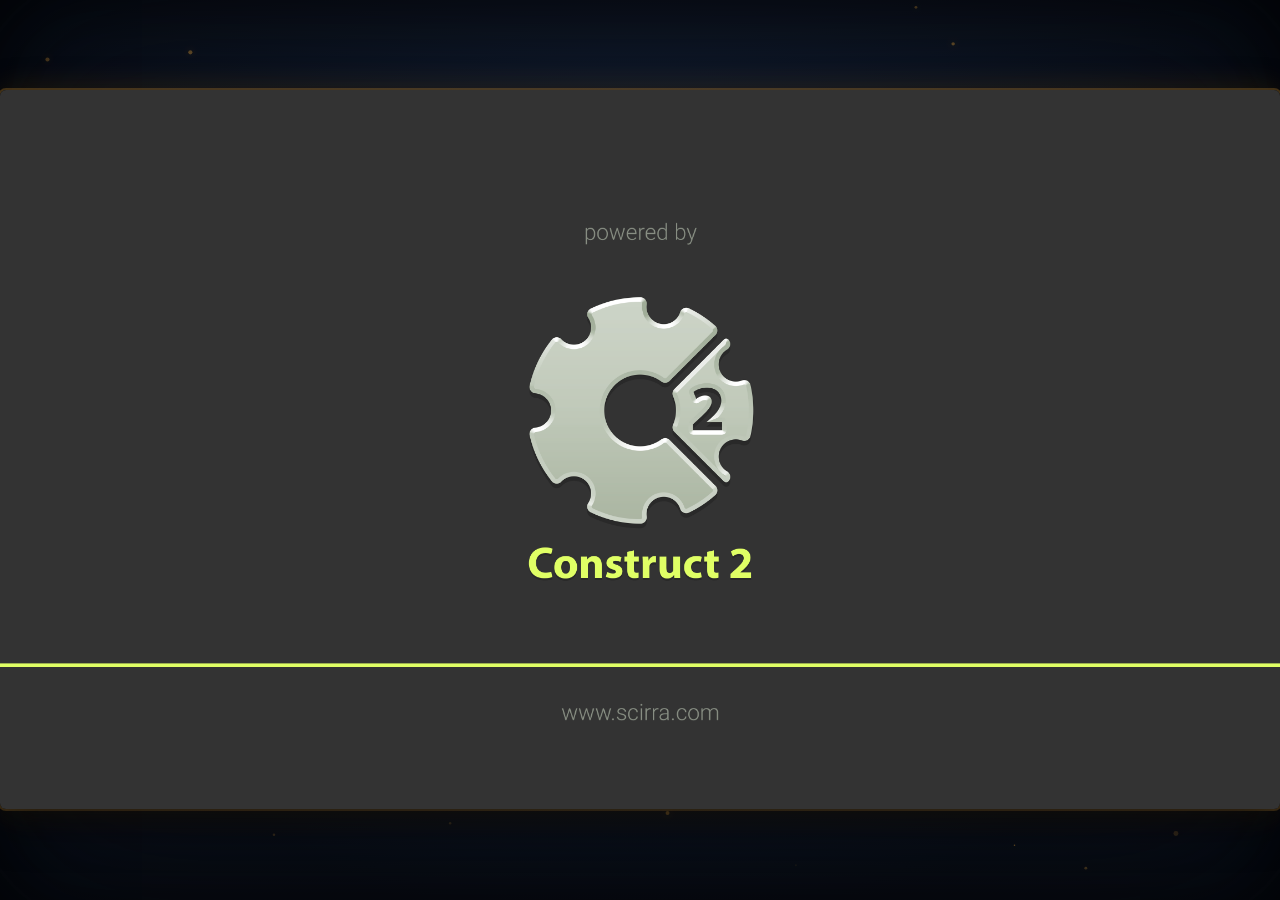
==== commit 823747a6: "Fix mobile name input font size and enable mission warning alert on mobile touch" ====
--- a/index.html
+++ b/index.html
@@ -20,7 +20,7 @@
 	<link rel="shortcut icon" sizes="256x256" href="icon-256.png" />
 
 	<!-- Custom Detective Styling and Animations -->
-	<link rel="stylesheet" href="detektif_style.css?v=20261014_v3" />
+	<link rel="stylesheet" href="detektif_style.css?v=20261014_v4" />
 
     <!-- All margins and padding must be zero for the canvas to fill the screen. -->
 	<style type="text/css">
@@ -78,7 +78,7 @@
 
     <!-- The runtime script. -->
 	<script src="c2runtime.js"></script>
-	<script src="detektif_engine.js?v=20261014_v3"></script>
+	<script src="detektif_engine.js?v=20261014_v4"></script>
 
     <script>
 		// Start the Construct 2 project running on window load.
--- a/detektif_style.css
+++ b/detektif_style.css
@@ -579,11 +579,50 @@
    ========================================================================== */
 #c2canvasdiv input[type="text"],
 #c2canvasdiv input {
+  box-sizing: border-box !important;
   transition: all 0.3s var(--ease-spring) !important;
   text-align: center !important;
   font-family: var(--font-main) !important;
+  font-weight: 700 !important;
+  font-size: clamp(14px, 1.8vw, 22px) !important;
+  line-height: normal !important;
+  padding: 4px 8px !important;
+  border-radius: 8px !important;
   box-shadow: inset 0 2px 6px rgba(0, 0, 0, 0.15) !important;
   letter-spacing: 0.5px !important;
+}
+
+#c2canvasdiv input::placeholder {
+  color: #7f8c8d !important;
+  opacity: 0.75 !important;
+  font-size: 0.9em !important;
+  font-weight: 500 !important;
+}
+
+@media (max-width: 900px) {
+  #c2canvasdiv input[type="text"],
+  #c2canvasdiv input {
+    font-size: clamp(12px, 2vw, 16px) !important;
+    padding: 3px 6px !important;
+  }
+}
+
+@media (orientation: portrait), (max-width: 600px) {
+  #c2canvasdiv input[type="text"],
+  #c2canvasdiv input {
+    font-size: clamp(10.5px, 3.2vw, 13px) !important;
+    padding: 2px 4px !important;
+    letter-spacing: 0px !important;
+    border-radius: 6px !important;
+  }
+}
+
+@media (orientation: portrait) and (max-width: 380px) {
+  #c2canvasdiv input[type="text"],
+  #c2canvasdiv input {
+    font-size: 11px !important;
+    padding: 1px 3px !important;
+  }
 }
 
 #c2canvasdiv input:focus {
@@ -756,6 +795,50 @@
   justify-content: center;
 }
 
+@media (max-width: 600px), (orientation: portrait) {
+  .game-alert-modal-backdrop {
+    padding: 14px !important;
+  }
+  .game-alert-modal-card {
+    padding: 24px 16px 18px !important;
+    max-width: 94% !important;
+    border-radius: 20px !important;
+    border-width: 3.5px !important;
+  }
+  .alert-modal-badge {
+    width: 60px !important;
+    height: 60px !important;
+    font-size: 26px !important;
+  }
+  .alert-modal-badge-wrapper {
+    margin-top: -44px !important;
+    margin-bottom: 8px !important;
+  }
+  .alert-modal-title {
+    font-size: 18px !important;
+    margin-bottom: 6px !important;
+  }
+  .alert-modal-divider {
+    margin-bottom: 12px !important;
+  }
+  .alert-modal-content {
+    margin-bottom: 18px !important;
+  }
+  .alert-highlight {
+    font-size: 14px !important;
+    padding: 8px 10px !important;
+    margin-bottom: 8px !important;
+  }
+  .alert-hint {
+    font-size: 12px !important;
+    line-height: 1.4 !important;
+  }
+  .alert-modal-btn {
+    font-size: 13px !important;
+    padding: 8px 16px !important;
+  }
+}
+
 /* ==========================================================================
    HASIL AKHIR (END GAME RESULT) DOM OVERLAY - MATCHES SCREENSHOT 2
    ========================================================================== */
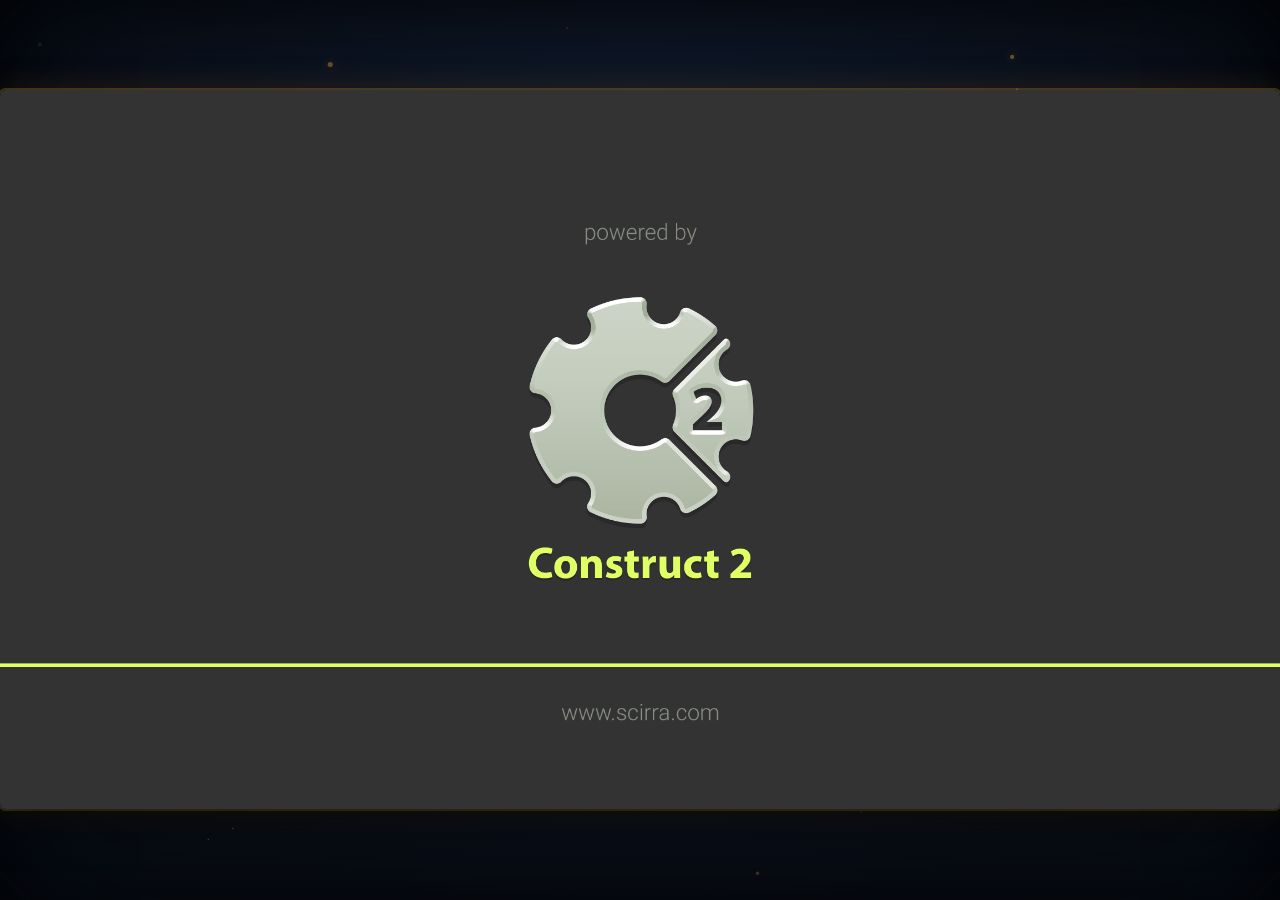
==== commit 1f7f8418: "refactor: update mission state handling, HUD layouts, and name input styling in game engine and UI c" ====
--- a/index.html
+++ b/index.html
@@ -20,7 +20,7 @@
 	<link rel="shortcut icon" sizes="256x256" href="icon-256.png" />
 
 	<!-- Custom Detective Styling and Animations -->
-	<link rel="stylesheet" href="detektif_style.css?v=20261014_v4" />
+	<link rel="stylesheet" href="detektif_style.css?v=20261015_v3" />
 
     <!-- All margins and padding must be zero for the canvas to fill the screen. -->
 	<style type="text/css">
@@ -78,7 +78,7 @@
 
     <!-- The runtime script. -->
 	<script src="c2runtime.js"></script>
-	<script src="detektif_engine.js?v=20261014_v4"></script>
+	<script src="detektif_engine.js?v=20261015_v3"></script>
 
     <script>
 		// Start the Construct 2 project running on window load.
--- a/detektif_style.css
+++ b/detektif_style.css
@@ -118,6 +118,24 @@
   animation: fadeInUp 0.4s var(--ease-spring) both;
 }
 
+/* Shift Papan Skor & Fullscreen to the left on missions 7-10 so it never overlaps 'Selanjutnya' */
+.game-hud-actions.hud-shift-misi-alur {
+  right: clamp(340px, 23.5%, 440px) !important;
+  bottom: 16px !important;
+}
+
+/* On gameplay missions, scoreboard button is completely hidden as per user request */
+.game-hud-actions.hud-no-scoreboard #hud-btn-lb {
+  display: none !important;
+}
+
+@media (max-width: 1024px) {
+  .game-hud-actions.hud-shift-misi-alur {
+    right: clamp(260px, 24%, 330px) !important;
+    bottom: 12px !important;
+  }
+}
+
 @keyframes fadeInUp {
   from { opacity: 0; transform: translateY(14px); }
   to { opacity: 1; transform: translateY(0); }
@@ -576,76 +594,79 @@
 
 /* ==========================================================================
    NAME INPUT ENHANCEMENT & GATING
+   Seamless integration inside the pre-drawn parchment capsule (no awkward box!)
    ========================================================================== */
 #c2canvasdiv input[type="text"],
 #c2canvasdiv input {
   box-sizing: border-box !important;
-  transition: all 0.3s var(--ease-spring) !important;
-  text-align: center !important;
-  font-family: var(--font-main) !important;
-  font-weight: 700 !important;
-  font-size: clamp(14px, 1.8vw, 22px) !important;
+  background: transparent !important;
+  border: none !important;
+  box-shadow: none !important;
+  outline: none !important;
+  text-align: left !important;
+  font-family: var(--font-game), 'Fredoka', 'Nunito', cursive, sans-serif !important;
+  font-weight: 800 !important;
+  font-size: clamp(20px, 2.7vw, 40px) !important;
   line-height: normal !important;
-  padding: 4px 8px !important;
-  border-radius: 8px !important;
-  box-shadow: inset 0 2px 6px rgba(0, 0, 0, 0.15) !important;
+  padding: 4px 18px 4px clamp(14px, 1.8vw, 24px) !important;
+  border-radius: 999px !important;
+  letter-spacing: 1.5px !important;
+  color: #3b1d08 !important;
+  caret-color: #8b5a2b !important;
+  text-shadow: 0 1px 1px rgba(255, 255, 255, 0.7) !important;
+  transition: color 0.2s ease, text-shadow 0.2s ease !important;
+}
+
+#c2canvasdiv input::placeholder {
+  color: rgba(120, 65, 25, 0.45) !important;
+  font-family: var(--font-game), 'Fredoka', 'Nunito', cursive, sans-serif !important;
+  font-size: 0.85em !important;
+  font-weight: 600 !important;
+  font-style: italic !important;
   letter-spacing: 0.5px !important;
-}
-
-#c2canvasdiv input::placeholder {
-  color: #7f8c8d !important;
-  opacity: 0.75 !important;
-  font-size: 0.9em !important;
-  font-weight: 500 !important;
 }
 
 @media (max-width: 900px) {
   #c2canvasdiv input[type="text"],
   #c2canvasdiv input {
-    font-size: clamp(12px, 2vw, 16px) !important;
-    padding: 3px 6px !important;
+    font-size: clamp(16px, 2.4vw, 24px) !important;
+    padding: 3px 12px 3px clamp(10px, 1.5vw, 16px) !important;
   }
 }
 
 @media (orientation: portrait), (max-width: 600px) {
   #c2canvasdiv input[type="text"],
   #c2canvasdiv input {
-    font-size: clamp(10.5px, 3.2vw, 13px) !important;
-    padding: 2px 4px !important;
-    letter-spacing: 0px !important;
-    border-radius: 6px !important;
+    font-size: clamp(13px, 3.6vw, 18px) !important;
+    padding: 2px 8px 2px 10px !important;
+    letter-spacing: 0.5px !important;
   }
 }
 
 @media (orientation: portrait) and (max-width: 380px) {
   #c2canvasdiv input[type="text"],
   #c2canvasdiv input {
-    font-size: 11px !important;
-    padding: 1px 3px !important;
+    font-size: 12px !important;
+    padding: 1px 4px !important;
   }
 }
 
 #c2canvasdiv input:focus {
   outline: none !important;
-  background-color: #fff7eb !important;
-  box-shadow: 
-    0 0 0 3px rgba(245, 176, 65, 0.6),
-    0 0 20px rgba(245, 176, 65, 0.4),
-    inset 0 2px 6px rgba(0, 0, 0, 0.1) !important;
-  transform: scale(1.02) !important;
+  background: transparent !important;
+  box-shadow: none !important;
+  transform: none !important;
 }
 
 .input-invalid-shake {
   animation: inputShake 0.6s cubic-bezier(0.36, 0.07, 0.19, 0.97) both !important;
-  box-shadow: 
-    0 0 0 4px rgba(231, 76, 60, 0.8) !important,
-    0 0 25px rgba(231, 76, 60, 0.6) !important;
-  background-color: #ffeaea !important;
+  color: #c0392b !important;
+  text-shadow: 0 0 14px rgba(231, 76, 60, 0.7) !important;
 }
 
 @keyframes inputShake {
-  10%, 90% { transform: translate3d(-3px, 0, 0); }
-  20%, 80% { transform: translate3d(5px, 0, 0); }
+  10%, 90% { transform: translate3d(-4px, 0, 0); }
+  20%, 80% { transform: translate3d(6px, 0, 0); }
   30%, 50%, 70% { transform: translate3d(-6px, 0, 0); }
   40%, 60% { transform: translate3d(6px, 0, 0); }
 }
@@ -861,10 +882,10 @@
 /* 1. Top Scalloped Box - Player Name */
 .result-slot-name {
   position: absolute;
-  top: 26.5%;
-  left: 25.5%;
-  width: 58%;
-  height: 16%;
+  top: 31.0%;
+  left: 24.5%;
+  width: 54.0%;
+  height: 14.0%;
   display: flex;
   align-items: center;
   justify-content: center;
@@ -882,7 +903,7 @@
 
 .title-prefix {
   font-family: var(--font-game);
-  font-size: clamp(22px, 2.3vw, 36px);
+  font-size: clamp(20px, 2.1vw, 34px);
   font-weight: 700;
   color: #7d441c;
   letter-spacing: 2px;
@@ -891,7 +912,7 @@
 
 .title-name {
   font-family: var(--font-game);
-  font-size: clamp(38px, 4.4vw, 64px);
+  font-size: clamp(34px, 4.0vw, 58px);
   font-weight: 800;
   color: #2b1103;
   letter-spacing: 1.5px;
@@ -899,73 +920,68 @@
   text-shadow: 0 2px 4px rgba(255, 255, 255, 0.95);
 }
 
-/* 2. Stat Cards Common Positioning */
-.result-card {
+/* 2. Header Labels on Beige Ribbons */
+.result-card-banner {
   position: absolute;
-  width: 17.5%;
-  height: 15%;
-  top: 54.0%;
-  display: flex;
+  top: 53.8%;
+  height: 5.6%;
+  display: flex;
+  align-items: center;
+  justify-content: center;
+  font-family: var(--font-game);
+  font-size: clamp(12px, 1.25vw, 18px);
+  font-weight: 700;
+  color: #4a240c;
+  text-align: center;
+  letter-spacing: 0.5px;
+  text-shadow: 0 1px 1px rgba(255, 255, 255, 0.9);
+  pointer-events: none;
+}
+
+.result-banner-clock {
+  left: 29.7%;
+  width: 14.6%;
+  animation: slotPop 0.5s 0.2s var(--ease-spring) both;
+}
+
+.result-banner-speedo {
+  left: 45.6%;
+  width: 16.0%;
+  animation: slotPop 0.5s 0.3s var(--ease-spring) both;
+}
+
+.result-banner-medal {
+  left: 64.5%;
+  width: 14.8%;
+  animation: slotPop 0.5s 0.4s var(--ease-spring) both;
+}
+
+/* 3. Inner Values inside Pre-Drawn Colored Boxes */
+.result-card-val {
+  position: absolute;
+  top: 60.5%;
+  height: 9.5%;
+  display: flex;
+  align-items: center;
+  justify-content: center;
+  text-align: center;
+  pointer-events: none;
+  font-family: var(--font-game);
+  background: transparent !important;
+  border: none !important;
+  box-shadow: none !important;
+}
+
+.result-val-clock {
+  left: 29.7%;
+  width: 14.6%;
   flex-direction: column;
-  align-items: center;
-  pointer-events: none;
-  font-family: var(--font-game);
-}
-
-.result-card-clock {
-  left: 26.35%; /* Center around 35.1% */
   animation: slotPop 0.5s 0.25s var(--ease-spring) both;
 }
 
-.result-card-speedo {
-  left: 44.75%; /* Center around 53.5% */
-  animation: slotPop 0.5s 0.35s var(--ease-spring) both;
-}
-
-.result-card-medal {
-  left: 63.15%; /* Center around 71.9% */
-  animation: slotPop 0.5s 0.45s var(--ease-spring) both;
-}
-
-/* Header Label on Beige Banner */
-.result-card-label {
-  font-family: var(--font-game);
-  font-size: clamp(13px, 1.22vw, 17px);
-  font-weight: 700;
-  color: #431f08;
-  height: 22px;
-  display: flex;
-  align-items: center;
-  justify-content: center;
-  text-align: center;
-  letter-spacing: 0.3px;
-  text-shadow: 0 1px 1px rgba(255, 255, 255, 0.9);
-  margin-bottom: 8px;
-}
-
-/* Inner Values */
-.result-card-box {
-  width: 90%;
-  height: 58px;
-  display: flex;
-  align-items: center;
-  justify-content: center;
-  text-align: center;
-}
-
-/* Card 1: Clock White Box */
-.result-clock-box {
-  flex-direction: column;
-  background: #ffffff;
-  border: 2px solid #cbd5e1;
-  border-radius: 14px;
-  box-shadow: inset 0 2px 4px rgba(0, 0, 0, 0.06), 0 3px 6px rgba(0, 0, 0, 0.08);
-  padding: 2px 6px;
-}
-
 .result-time-num {
   font-family: var(--font-game);
-  font-size: clamp(26px, 2.7vw, 40px);
+  font-size: clamp(24px, 2.6vw, 42px);
   font-weight: 800;
   color: #1e1309;
   line-height: 1.05;
@@ -975,26 +991,36 @@
 .result-time-unit {
   font-family: var(--font-game);
   font-size: clamp(10px, 0.9vw, 13px);
-  font-weight: 600;
-  color: #684528;
+  font-weight: 700;
+  color: #6d4224;
   line-height: 1;
   margin-top: 1px;
 }
 
-/* Card 2: Speedometer Category Text (inside the yellow box) */
+.result-val-speedo {
+  left: 45.6%;
+  width: 16.0%;
+  animation: slotPop 0.5s 0.35s var(--ease-spring) both;
+}
+
 .result-category-text {
   font-family: var(--font-game);
-  font-size: clamp(20px, 2.1vw, 32px);
+  font-size: clamp(18px, 1.95vw, 32px);
   font-weight: 800;
   color: #2a1204;
   text-shadow: 0 1px 2px rgba(255, 255, 255, 0.7);
   letter-spacing: 0.3px;
 }
 
-/* Card 3: Medal Predicate Text (inside the teal box) */
+.result-val-medal {
+  left: 64.5%;
+  width: 14.8%;
+  animation: slotPop 0.5s 0.45s var(--ease-spring) both;
+}
+
 .result-predicate-text {
   font-family: var(--font-game);
-  font-size: clamp(17px, 1.85vw, 27px);
+  font-size: clamp(15px, 1.65vw, 25px);
   font-weight: 800;
   color: #073b22;
   text-shadow: 0 1px 2px rgba(255, 255, 255, 0.7);
@@ -1002,20 +1028,20 @@
 }
 
 @keyframes slotPop {
-  0% { transform: translateY(18px) scale(0.8); opacity: 0; }
+  0% { transform: translateY(18px) scale(0.85); opacity: 0; }
   100% { transform: translateY(0) scale(1); opacity: 1; }
 }
 
-/* 5. Bottom Wooden Buttons - 4 Full-Sized Thematic Buttons */
+/* 4. Bottom Wooden Action Buttons - Resting cleanly on the desk table */
 .result-wood-actions {
   position: absolute;
-  top: 88.2%;
-  left: 53.0%;
+  top: 84.5%;
+  left: 51.5%;
   transform: translateX(-50%);
   display: flex;
   align-items: center;
   justify-content: center;
-  gap: 10px;
+  gap: 12px;
   pointer-events: auto;
   animation: slideUpFade 0.5s 0.55s var(--ease-spring) both;
 }
@@ -1277,284 +1303,517 @@
   border: 1.5px solid rgba(245, 176, 65, 0.4);
 }
 
-/* Certificate View */
-.cert-card {
-  background: #fdf6e2;
+/* ==========================================================================
+   A4 LANDSCAPE DETECTIVE CERTIFICATE (PIAGAM INVESTIGASI RESMI)
+   Proportion: A4 Landscape (297mm x 210mm, ratio ~1.414 : 1)
+   ========================================================================== */
+#certificate-modal .detective-modal-card {
+  max-width: 980px;
+  background: #111a2e;
+}
+
+#certificate-modal .modal-body {
+  padding: 16px 20px;
+  overflow-y: auto;
+  display: flex;
+  justify-content: center;
+  align-items: center;
+}
+
+.cert-card-a4 {
+  position: relative;
+  width: 100%;
+  max-width: 920px;
+  aspect-ratio: 297 / 210;
+  background: #fdfaf2;
   background-image: 
-    radial-gradient(circle at 50% 50%, rgba(245, 176, 65, 0.08) 0%, transparent 80%),
-    repeating-linear-gradient(45deg, rgba(139, 90, 43, 0.02) 0px, rgba(139, 90, 43, 0.02) 2px, transparent 2px, transparent 8px);
-  border: 10px double #8b5a2b;
+    radial-gradient(circle at 50% 50%, rgba(255, 255, 255, 0.9) 0%, rgba(253, 246, 226, 0.95) 75%),
+    repeating-linear-gradient(45deg, rgba(180, 115, 45, 0.02) 0px, rgba(180, 115, 45, 0.02) 2px, transparent 2px, transparent 8px);
+  border: 7px solid #4a2818;
   border-radius: 12px;
-  padding: 30px;
+  box-shadow: 
+    0 15px 45px rgba(0, 0, 0, 0.6),
+    inset 0 0 0 2px #d4af37,
+    inset 0 0 35px rgba(212, 175, 55, 0.15);
+  padding: 14px;
   color: #2c1810;
   text-align: center;
-  box-shadow: inset 0 0 40px rgba(139, 90, 43, 0.15), 0 10px 30px rgba(0,0,0,0.4);
-}
-
-.cert-title {
-  font-family: var(--font-game);
-  font-size: 28px;
+  box-sizing: border-box;
+  overflow: hidden;
+  user-select: text;
+}
+
+/* Corner Ornaments */
+.cert-corner-ornament {
+  position: absolute;
+  font-size: 20px;
+  color: #b45309;
+  line-height: 1;
+  pointer-events: none;
+  z-index: 5;
+  filter: drop-shadow(0 1px 1px rgba(0,0,0,0.15));
+}
+.cert-corner-tl { top: 18px; left: 18px; }
+.cert-corner-tr { top: 18px; right: 18px; }
+.cert-corner-bl { bottom: 18px; left: 18px; }
+.cert-corner-br { bottom: 18px; right: 18px; }
+
+/* Inner Ornate Frame */
+.cert-inner-frame {
+  position: relative;
+  width: 100%;
+  height: 100%;
+  border: 2px dashed #b45309;
+  border-radius: 8px;
+  padding: 14px 24px 12px;
+  box-sizing: border-box;
+  display: flex;
+  flex-direction: column;
+  justify-content: space-between;
+}
+
+/* Institution Header - Hidden as requested by user */
+.cert-header-institution {
+  display: none !important;
+}
+
+.cert-badge-crest {
+  font-size: 26px;
+  filter: drop-shadow(0 2px 3px rgba(0,0,0,0.2));
+}
+
+.cert-inst-text {
+  text-align: center;
+  line-height: 1.25;
+}
+
+.cert-inst-kemen {
+  font-family: var(--font-game);
+  font-size: clamp(9px, 1.0vw, 11px);
   font-weight: 700;
-  color: #4a2818;
-  letter-spacing: 1px;
-}
-
-.cert-sub {
-  font-family: var(--font-game);
-  font-size: 14px;
-  color: #8c5a32;
+  letter-spacing: 1.2px;
+  color: #78350f;
+  text-transform: uppercase;
+}
+
+.cert-inst-bbgtk {
+  font-family: var(--font-game);
+  font-size: clamp(10px, 1.15vw, 13px);
+  font-weight: 800;
+  letter-spacing: 0.8px;
+  color: #3b1d08;
+  text-transform: uppercase;
+}
+
+.cert-inst-app {
+  font-family: var(--font-game);
+  font-size: clamp(8.5px, 0.95vw, 10.5px);
+  color: #92400e;
   font-weight: 600;
-  margin: 4px 0 16px;
-}
-
-.cert-name {
-  font-family: var(--font-game);
-  font-size: 38px;
+}
+
+/* Gold Divider */
+.cert-gold-divider {
+  display: flex;
+  align-items: center;
+  justify-content: center;
+  gap: 12px;
+  margin: 4px 0 2px;
+}
+
+.cert-divider-line {
+  flex: 1;
+  max-width: 220px;
+  height: 1.5px;
+  background: linear-gradient(90deg, transparent, #d4af37, transparent);
+}
+
+.cert-divider-diamond {
+  color: #d4af37;
+  font-size: 10px;
+  letter-spacing: 3px;
+}
+
+/* Main Certificate Titles */
+.cert-main-title {
+  font-family: var(--font-game);
+  font-size: clamp(22px, 2.7vw, 32px);
+  font-weight: 800;
+  letter-spacing: 2px;
+  color: #4a1d06;
+  text-transform: uppercase;
+  line-height: 1.1;
+  text-shadow: 0 1px 1px rgba(255, 255, 255, 0.9);
+}
+
+.cert-honor-title {
+  font-family: var(--font-game);
+  font-size: clamp(11px, 1.3vw, 14.5px);
   font-weight: 700;
+  color: #b45309;
+  letter-spacing: 1.5px;
+  text-transform: uppercase;
+  margin-top: 1px;
+}
+
+/* Recipient Preamble & Name */
+.cert-recipient-preamble {
+  font-family: var(--font-game);
+  font-size: clamp(10px, 1.1vw, 12.5px);
+  color: #6b3510;
+  margin-top: 2px;
+}
+
+.cert-recipient-name {
+  font-family: var(--font-game);
+  font-size: clamp(28px, 3.4vw, 42px);
+  font-weight: 800;
   color: #1e3a8a;
-  margin: 10px 0 14px;
-  text-decoration: underline;
-  text-decoration-color: #d4af37;
-}
-
-.cert-stats-grid {
+  text-transform: uppercase;
+  letter-spacing: 2px;
+  line-height: 1.15;
+  text-shadow: 0 1px 2px rgba(255, 255, 255, 0.8);
+  margin-top: 2px;
+}
+
+.cert-name-underline {
+  width: 220px;
+  height: 3px;
+  background: linear-gradient(90deg, transparent, #d4af37 20%, #d4af37 80%, transparent);
+  margin: 1px auto 4px;
+  border-radius: 999px;
+}
+
+/* Citation */
+.cert-citation {
+  font-family: var(--font-game);
+  font-size: clamp(10.5px, 1.15vw, 13px);
+  line-height: 1.35;
+  color: #431f08;
+  max-width: 680px;
+  margin: 0 auto 6px;
+}
+
+/* Metric Matrix Row (3 plaques) */
+.cert-matrix-row {
   display: grid;
   grid-template-columns: repeat(3, 1fr);
   gap: 12px;
-  margin: 20px 0;
-}
-
-.cert-stat-box {
-  background: rgba(255, 255, 255, 0.85);
-  border: 1px solid #d4af37;
+  max-width: 760px;
+  margin: 0 auto;
+  width: 100%;
+}
+
+.cert-plaque {
+  background: rgba(255, 255, 255, 0.92);
+  border: 1.5px solid #d4af37;
   border-radius: 8px;
-  padding: 10px;
-}
-
-.cert-stat-lbl {
-  font-family: var(--font-game);
-  font-size: 12px;
+  padding: 6px 8px;
+  box-shadow: 0 2px 6px rgba(0, 0, 0, 0.05);
+  display: flex;
+  flex-direction: column;
+  align-items: center;
+  justify-content: center;
+}
+
+.cert-plaque-icon {
+  font-size: 16px;
+  line-height: 1;
+}
+
+.cert-plaque-label {
+  font-family: var(--font-game);
+  font-size: clamp(8.5px, 0.95vw, 10.5px);
+  font-weight: 700;
+  letter-spacing: 0.8px;
+  color: #78350f;
   text-transform: uppercase;
+  margin-top: 2px;
+}
+
+.cert-plaque-val {
+  font-family: var(--font-game);
+  font-size: clamp(15px, 1.7vw, 21px);
+  font-weight: 800;
+  color: #1e3a8a;
+  line-height: 1.1;
+  margin-top: 2px;
+}
+
+.cert-plaque-sub {
+  font-family: var(--font-game);
+  font-size: clamp(8px, 0.85vw, 10px);
+  font-weight: 600;
+  color: #8c5a32;
+  margin-top: 1px;
+}
+
+/* Stars Row */
+.cert-stars-row {
+  margin: 4px 0 2px;
+  font-size: clamp(15px, 1.7vw, 20px);
+  color: #eab308;
+  letter-spacing: 4px;
+  text-shadow: 0 1px 4px rgba(234, 179, 8, 0.4);
+}
+
+/* Footer Verification & Signatures */
+.cert-footer-grid {
+  display: grid;
+  grid-template-columns: 1fr auto 1fr;
+  align-items: center;
+  gap: 16px;
+  border-top: 1px dashed #b45309;
+  padding-top: 8px;
+  margin-top: 4px;
+}
+
+.cert-foot-left {
+  text-align: left;
+  line-height: 1.3;
+}
+
+.cert-foot-meta-title {
+  font-family: var(--font-game);
+  font-size: clamp(8.5px, 0.9vw, 10.5px);
+  font-weight: 800;
   color: #78350f;
+  letter-spacing: 0.5px;
+}
+
+.cert-foot-date,
+.cert-foot-reg,
+.cert-foot-inst {
+  font-family: var(--font-game);
+  font-size: clamp(8.5px, 0.9vw, 10.5px);
+  color: #4a2818;
+}
+
+/* Center Medallion Seal */
+.cert-gold-seal {
+  position: relative;
+  width: 58px;
+  height: 58px;
+  display: flex;
+  align-items: center;
+  justify-content: center;
+}
+
+.cert-seal-outer {
+  width: 52px;
+  height: 52px;
+  border-radius: 50%;
+  background: radial-gradient(circle, #fde047 20%, #d97706 70%, #92400e 100%);
+  border: 2px dashed #ffffff;
+  box-shadow: 0 3px 8px rgba(0, 0, 0, 0.25), inset 0 2px 4px rgba(255, 255, 255, 0.4);
+  display: flex;
+  align-items: center;
+  justify-content: center;
+  z-index: 3;
+}
+
+.cert-seal-inner {
+  display: flex;
+  flex-direction: column;
+  align-items: center;
+  justify-content: center;
+  line-height: 1;
+  color: #fffdf0;
+  text-shadow: 0 1px 2px rgba(0, 0, 0, 0.6);
+}
+
+.cert-seal-star {
+  font-size: 11px;
+}
+
+.cert-seal-text {
+  font-family: var(--font-game);
+  font-size: 6.5px;
+  font-weight: 800;
+  letter-spacing: 0.5px;
+  margin-top: 1px;
+}
+
+.cert-seal-year {
+  font-family: var(--font-game);
+  font-size: 6px;
   font-weight: 700;
-}
-
-.cert-stat-val {
-  font-family: var(--font-game);
-  font-size: 20px;
-  font-weight: 700;
-  color: #1e3a8a;
-  margin-top: 4px;
-}
-
-.cert-footer {
-  font-family: var(--font-game);
-  display: flex;
-  align-items: center;
-  justify-content: space-between;
-  margin-top: 24px;
-  padding-top: 14px;
-  border-top: 1px dashed #b45309;
-  font-size: 13px;
-  color: #78350f;
-}
-
-.cert-seal {
-  font-size: 42px;
-  filter: drop-shadow(0 2px 4px rgba(0,0,0,0.2));
-}
-
-.empty-state {
-  text-align: center;
-  padding: 40px 20px;
-  color: #94a3b8;
+  color: #fef08a;
+  margin-top: 1px;
+}
+
+.cert-ribbon-tail {
+  position: absolute;
+  bottom: -10px;
+  width: 14px;
+  height: 24px;
+  background: #b91c1c;
+  z-index: 1;
+}
+
+.cert-ribbon-tail.left {
+  left: 15px;
+  transform: rotate(18deg);
+  clip-path: polygon(0 0, 100% 0, 100% 100%, 50% 80%, 0 100%);
+}
+
+.cert-ribbon-tail.right {
+  right: 15px;
+  transform: rotate(-18deg);
+  clip-path: polygon(0 0, 100% 0, 100% 100%, 50% 80%, 0 100%);
+}
+
+.cert-foot-right {
+  text-align: right;
+  line-height: 1.3;
+}
+
+.cert-foot-status-badge {
+  display: inline-block;
+  font-family: var(--font-game);
+  font-size: clamp(8.5px, 0.9vw, 10.5px);
+  font-weight: 800;
+  color: #065f46;
+  background: rgba(16, 185, 129, 0.15);
+  border: 1px solid rgba(16, 185, 129, 0.4);
+  padding: 1px 6px;
+  border-radius: 4px;
+  margin-bottom: 2px;
+}
+
+.cert-foot-sign-role,
+.cert-foot-sign-org {
+  font-family: var(--font-game);
+  font-size: clamp(8.5px, 0.9vw, 10.5px);
+  color: #4a2818;
+  font-weight: 600;
+}
+
+.cert-foot-hash {
+  font-family: monospace;
+  font-size: clamp(7.5px, 0.8vw, 9.5px);
+  color: #92400e;
 }
 
 /* ==========================================================================
-   MOBILE RESPONSIVENESS FOR HASIL AKHIR & MODALS
+   PRINT SPECIFIC RULES (EXACT A4 LANDSCAPE FULL-PAGE)
    ========================================================================== */
-@media (max-width: 650px), (orientation: portrait) {
-  /* Hasil Akhir Overlay */
-  .title-prefix {
-    font-size: clamp(10px, 2.3vw, 24px) !important;
-  }
-  .title-name {
-    font-size: clamp(15px, 4.2vw, 38px) !important;
-  }
-  .result-card-label {
-    font-size: clamp(9px, 1.8vw, 15px) !important;
-  }
-  .result-time-num {
-    font-size: clamp(15px, 3.2vw, 30px) !important;
-  }
-  .result-category-text {
-    font-size: clamp(11px, 2.3vw, 22px) !important;
-  }
-  .result-predicate-text {
-    font-size: clamp(10px, 2.1vw, 20px) !important;
-  }
-  .result-wood-actions {
-    top: 86.5% !important;
-    left: 50% !important;
-    gap: 4px !important;
-    width: 96% !important;
-    max-width: 380px !important;
-    justify-content: center !important;
-  }
-  .wood-action-btn {
-    padding: 3px 7px 3px 4px !important;
-    font-size: 10px !important;
-    gap: 4px !important;
-    border-width: 2px !important;
-    box-shadow: 0 2px 0 #331504, 0 4px 8px rgba(0, 0, 0, 0.4) !important;
-  }
-  .wood-icon-bubble {
-    width: 20px !important;
-    height: 20px !important;
-    font-size: 11px !important;
-    border-width: 1.5px !important;
-  }
-  .wood-text {
-    letter-spacing: 0.2px !important;
-  }
-
-  /* Game Alert Modal */
-  .game-alert-modal-card {
-    padding: 24px 16px 20px !important;
-    border-radius: 20px !important;
-    border-width: 3.5px !important;
-    max-width: 92vw !important;
-  }
-  .alert-modal-badge {
-    width: 60px !important;
-    height: 60px !important;
-    font-size: 26px !important;
-    border-width: 3px !important;
-  }
-  .alert-modal-badge-wrapper {
-    margin-top: -46px !important;
-  }
-  .alert-modal-title {
-    font-size: 19px !important;
-  }
-  .alert-modal-content {
-    font-size: 13.5px !important;
-    margin-bottom: 16px !important;
-  }
-  .alert-highlight {
-    font-size: 14.5px !important;
-    padding: 8px 10px !important;
-  }
-  .alert-hint {
-    font-size: 12.5px !important;
-  }
-
-  /* Leaderboard & Certificate Modal */
-  .detective-modal-backdrop {
-    padding: 10px 8px !important;
-  }
+@media print {
+  @page {
+    size: A4 landscape;
+    margin: 0;
+  }
+
+  html, body {
+    width: 297mm !important;
+    height: 210mm !important;
+    margin: 0 !important;
+    padding: 0 !important;
+    background: #ffffff !important;
+    overflow: hidden !important;
+    -webkit-print-color-adjust: exact !important;
+    print-color-adjust: exact !important;
+  }
+
+  /* CRITICAL: Completely hide all non-certificate DOM trees using display: none so they DO NOT take up layout space */
+  #c2canvasdiv,
+  #c2canvas,
+  canvas,
+  .screen-vignette,
+  .thematic-game-hud,
+  .game-hud-player,
+  .game-hud-actions,
+  .hasil-akhir-overlay,
+  .game-alert-modal-backdrop,
+  #leaderboard-modal,
+  #stage-wrapper,
+  .preview-header,
+  .test-controls,
+  .modal-backdrop:not(#certificate-modal) {
+    display: none !important;
+  }
+
+  /* Modal becomes the full document page */
+  #certificate-modal {
+    display: block !important;
+    position: static !important;
+    width: 297mm !important;
+    height: 210mm !important;
+    min-height: 210mm !important;
+    max-width: 297mm !important;
+    max-height: 210mm !important;
+    margin: 0 !important;
+    padding: 0 !important;
+    background: #fff !important;
+    box-shadow: none !important;
+    border: none !important;
+    overflow: hidden !important;
+    opacity: 1 !important;
+    visibility: visible !important;
+  }
+
   .detective-modal-card {
-    border-radius: 18px !important;
-    border-width: 2.5px !important;
-    max-height: 94vh !important;
-  }
-  .modal-header {
-    padding: 12px 14px !important;
-  }
-  .modal-title {
-    font-size: 17px !important;
-    gap: 8px !important;
-  }
-  .modal-body {
-    padding: 12px 10px !important;
-  }
-  .leaderboard-item {
-    padding: 8px 10px !important;
-    gap: 8px !important;
-  }
-  .lb-rank {
-    width: 28px !important;
-    height: 28px !important;
-    font-size: 14px !important;
-  }
-  .lb-name {
-    font-size: 13.5px !important;
-    max-width: 105px !important;
-  }
-  .lb-meta {
-    font-size: 10px !important;
-  }
-  .lb-time {
-    font-size: 15px !important;
-  }
-  .lb-badge {
-    font-size: 10px !important;
-    padding: 3px 7px !important;
-  }
-
-  /* Certificate on Mobile */
-  .cert-card {
-    padding: 14px 10px !important;
-    border-width: 6px !important;
-  }
-  .cert-title {
-    font-size: 18px !important;
-  }
-  .cert-sub {
-    font-size: 11px !important;
-    margin: 2px 0 8px !important;
-  }
-  .cert-name {
-    font-size: 22px !important;
-    margin: 6px 0 10px !important;
-  }
-  .cert-stats-grid {
-    gap: 6px !important;
-    margin: 12px 0 !important;
-  }
-  .cert-stat-box {
-    padding: 6px 4px !important;
-  }
-  .cert-stat-lbl {
-    font-size: 9px !important;
-  }
-  .cert-stat-val {
-    font-size: 13px !important;
-  }
-  .cert-footer {
-    margin-top: 14px !important;
-    padding-top: 8px !important;
-    font-size: 10px !important;
-  }
-  .cert-seal {
-    font-size: 28px !important;
-  }
-}
-
-/* Print specific rules for Certificate */
-@media print {
-  body * {
-    visibility: hidden;
-  }
-  #certificate-modal,
-  #certificate-modal * {
-    visibility: visible;
-  }
-  #certificate-modal {
-    position: absolute;
-    left: 0;
-    top: 0;
-    width: 100%;
-    background: none;
-  }
+    display: block !important;
+    position: static !important;
+    width: 297mm !important;
+    height: 210mm !important;
+    max-width: 297mm !important;
+    max-height: 210mm !important;
+    margin: 0 !important;
+    padding: 0 !important;
+    border: none !important;
+    box-shadow: none !important;
+    background: #fff !important;
+    border-radius: 0 !important;
+    transform: none !important;
+    overflow: hidden !important;
+    visibility: visible !important;
+  }
+
   .modal-header,
   .modal-close-btn,
   #btn-print-cert {
     display: none !important;
   }
-  .detective-modal-card {
-    border: none;
-    box-shadow: none;
-    max-width: 100%;
-  }
-}
+
+  .modal-body {
+    padding: 0 !important;
+    margin: 0 !important;
+    width: 297mm !important;
+    height: 210mm !important;
+    overflow: hidden !important;
+    display: flex !important;
+    align-items: center !important;
+    justify-content: center !important;
+    visibility: visible !important;
+  }
+
+  .cert-card-a4 {
+    width: 297mm !important;
+    height: 210mm !important;
+    max-width: 297mm !important;
+    max-height: 210mm !important;
+    aspect-ratio: auto !important;
+    border-radius: 0 !important;
+    box-shadow: none !important;
+    padding: 10mm 14mm !important;
+    box-sizing: border-box !important;
+    visibility: visible !important;
+    page-break-inside: avoid !important;
+    page-break-after: avoid !important;
+    page-break-before: avoid !important;
+  }
+
+  .cert-inner-frame {
+    height: 100% !important;
+    display: flex !important;
+    flex-direction: column !important;
+    justify-content: space-between !important;
+    padding: 8mm 14mm !important;
+    box-sizing: border-box !important;
+  }
+
+  .cert-header-institution {
+    display: none !important;
+  }
+}
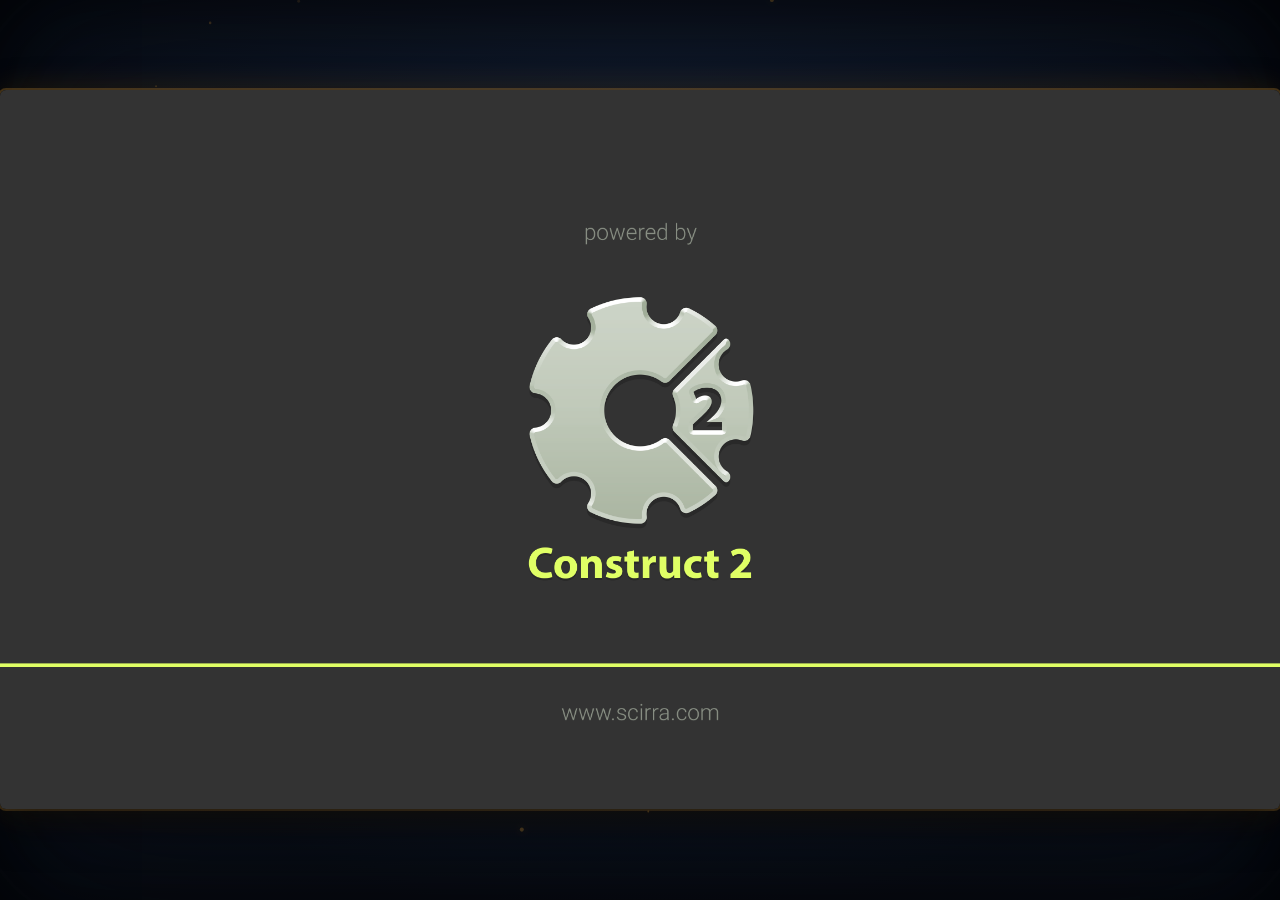
==== commit 2236b5f4: "feat: add background music for missions and diagnostic layout inspection scripts" ====
--- a/index.html
+++ b/index.html
@@ -20,7 +20,7 @@
 	<link rel="shortcut icon" sizes="256x256" href="icon-256.png" />
 
 	<!-- Custom Detective Styling and Animations -->
-	<link rel="stylesheet" href="detektif_style.css?v=20261015_v3" />
+	<link rel="stylesheet" href="detektif_style.css?v=20261015_v8" />
 
     <!-- All margins and padding must be zero for the canvas to fill the screen. -->
 	<style type="text/css">
@@ -78,7 +78,7 @@
 
     <!-- The runtime script. -->
 	<script src="c2runtime.js"></script>
-	<script src="detektif_engine.js?v=20261015_v3"></script>
+	<script src="detektif_engine.js?v=20261015_v8"></script>
 
     <script>
 		// Start the Construct 2 project running on window load.
--- a/detektif_style.css
+++ b/detektif_style.css
@@ -118,22 +118,9 @@
   animation: fadeInUp 0.4s var(--ease-spring) both;
 }
 
-/* Shift Papan Skor & Fullscreen to the left on missions 7-10 so it never overlaps 'Selanjutnya' */
-.game-hud-actions.hud-shift-misi-alur {
-  right: clamp(340px, 23.5%, 440px) !important;
-  bottom: 16px !important;
-}
-
 /* On gameplay missions, scoreboard button is completely hidden as per user request */
 .game-hud-actions.hud-no-scoreboard #hud-btn-lb {
   display: none !important;
-}
-
-@media (max-width: 1024px) {
-  .game-hud-actions.hud-shift-misi-alur {
-    right: clamp(260px, 24%, 330px) !important;
-    bottom: 12px !important;
-  }
 }
 
 @keyframes fadeInUp {
@@ -681,18 +668,24 @@
   backdrop-filter: blur(10px);
   -webkit-backdrop-filter: blur(10px);
   z-index: 10000;
-  display: flex;
+  display: none !important;
   align-items: center;
   justify-content: center;
   padding: 20px;
   opacity: 0;
-  pointer-events: none;
+  pointer-events: none !important;
   transition: opacity 0.3s ease;
 }
 
 .game-alert-modal-backdrop.active {
-  opacity: 1;
-  pointer-events: auto;
+  display: flex !important;
+  opacity: 1 !important;
+  pointer-events: auto !important;
+}
+
+.game-alert-modal-backdrop:not(.active) *,
+.detective-modal-backdrop:not(.active) * {
+  pointer-events: none !important;
 }
 
 .game-alert-modal-card {
@@ -882,10 +875,10 @@
 /* 1. Top Scalloped Box - Player Name */
 .result-slot-name {
   position: absolute;
-  top: 31.0%;
-  left: 24.5%;
-  width: 54.0%;
-  height: 14.0%;
+  top: 26.5%;
+  left: 25.5%;
+  width: 56.0%;
+  height: 16.5%;
   display: flex;
   align-items: center;
   justify-content: center;
@@ -895,15 +888,15 @@
 
 .result-player-title {
   display: flex;
-  align-items: baseline;
-  justify-content: center;
-  gap: 16px;
+  align-items: center;
+  justify-content: center;
+  gap: 14px;
   font-family: var(--font-game);
 }
 
 .title-prefix {
   font-family: var(--font-game);
-  font-size: clamp(20px, 2.1vw, 34px);
+  font-size: clamp(18px, 2.0vw, 32px);
   font-weight: 700;
   color: #7d441c;
   letter-spacing: 2px;
@@ -912,7 +905,7 @@
 
 .title-name {
   font-family: var(--font-game);
-  font-size: clamp(34px, 4.0vw, 58px);
+  font-size: clamp(28px, 3.6vw, 54px);
   font-weight: 800;
   color: #2b1103;
   letter-spacing: 1.5px;
@@ -923,8 +916,8 @@
 /* 2. Header Labels on Beige Ribbons */
 .result-card-banner {
   position: absolute;
-  top: 53.8%;
-  height: 5.6%;
+  top: 53.5%;
+  height: 5.8%;
   display: flex;
   align-items: center;
   justify-content: center;
@@ -936,23 +929,25 @@
   letter-spacing: 0.5px;
   text-shadow: 0 1px 1px rgba(255, 255, 255, 0.9);
   pointer-events: none;
+  white-space: nowrap !important;
+  line-height: 1 !important;
 }
 
 .result-banner-clock {
-  left: 29.7%;
-  width: 14.6%;
+  left: 28.5%;
+  width: 15.0%;
   animation: slotPop 0.5s 0.2s var(--ease-spring) both;
 }
 
 .result-banner-speedo {
-  left: 45.6%;
-  width: 16.0%;
+  left: 46.0%;
+  width: 15.0%;
   animation: slotPop 0.5s 0.3s var(--ease-spring) both;
 }
 
 .result-banner-medal {
-  left: 64.5%;
-  width: 14.8%;
+  left: 64.2%;
+  width: 15.0%;
   animation: slotPop 0.5s 0.4s var(--ease-spring) both;
 }
 
@@ -960,7 +955,7 @@
 .result-card-val {
   position: absolute;
   top: 60.5%;
-  height: 9.5%;
+  height: 8.8%;
   display: flex;
   align-items: center;
   justify-content: center;
@@ -973,24 +968,24 @@
 }
 
 .result-val-clock {
-  left: 29.7%;
-  width: 14.6%;
+  left: 27.5%;
+  width: 17.0%;
   flex-direction: column;
   animation: slotPop 0.5s 0.25s var(--ease-spring) both;
 }
 
 .result-time-num {
   font-family: var(--font-game);
-  font-size: clamp(24px, 2.6vw, 42px);
+  font-size: clamp(16px, 2.2vw, 36px);
   font-weight: 800;
   color: #1e1309;
-  line-height: 1.05;
+  line-height: 1;
   letter-spacing: 0.5px;
 }
 
 .result-time-unit {
   font-family: var(--font-game);
-  font-size: clamp(10px, 0.9vw, 13px);
+  font-size: clamp(8.5px, 0.8vw, 12px);
   font-weight: 700;
   color: #6d4224;
   line-height: 1;
@@ -998,45 +993,88 @@
 }
 
 .result-val-speedo {
-  left: 45.6%;
-  width: 16.0%;
+  left: 45.0%;
+  width: 17.0%;
   animation: slotPop 0.5s 0.35s var(--ease-spring) both;
 }
 
 .result-category-text {
   font-family: var(--font-game);
-  font-size: clamp(18px, 1.95vw, 32px);
+  font-size: clamp(12px, 1.55vw, 24px);
   font-weight: 800;
   color: #2a1204;
   text-shadow: 0 1px 2px rgba(255, 255, 255, 0.7);
   letter-spacing: 0.3px;
+  white-space: nowrap;
+  line-height: 1;
 }
 
 .result-val-medal {
-  left: 64.5%;
-  width: 14.8%;
+  left: 63.2%;
+  width: 17.0%;
   animation: slotPop 0.5s 0.45s var(--ease-spring) both;
 }
 
 .result-predicate-text {
   font-family: var(--font-game);
-  font-size: clamp(15px, 1.65vw, 25px);
+  font-size: clamp(10.5px, 1.3vw, 19px);
   font-weight: 800;
   color: #073b22;
   text-shadow: 0 1px 2px rgba(255, 255, 255, 0.7);
-  letter-spacing: 0.3px;
+  letter-spacing: 0.2px;
+  white-space: nowrap;
+  line-height: 1;
 }
 
 @keyframes slotPop {
   0% { transform: translateY(18px) scale(0.85); opacity: 0; }
   100% { transform: translateY(0) scale(1); opacity: 1; }
+}
+
+/* Media queries moved below base button classes for proper CSS cascade */
+
+/* Fullscreen Fit to Screen (Maintain 16:9 Letterbox without stretching) */
+:fullscreen {
+  background-color: #000000 !important;
+}
+:-webkit-full-screen {
+  background-color: #000000 !important;
+}
+:fullscreen body {
+  background-color: #000000 !important;
+  width: 100vw !important;
+  height: 100vh !important;
+  margin: 0 !important;
+  padding: 0 !important;
+  overflow: hidden !important;
+}
+:-webkit-full-screen body {
+  background-color: #000000 !important;
+  width: 100vw !important;
+  height: 100vh !important;
+  margin: 0 !important;
+  padding: 0 !important;
+  overflow: hidden !important;
+}
+
+/* Simulated Fullscreen Fallback */
+body.fullscreen-simulated {
+  background-color: #000000 !important;
+  position: fixed !important;
+  inset: 0 !important;
+  width: 100vw !important;
+  height: 100vh !important;
+  z-index: 999999 !important;
+  margin: 0 !important;
+  padding: 0 !important;
+  overflow: hidden !important;
 }
 
 /* 4. Bottom Wooden Action Buttons - Resting cleanly on the desk table */
 .result-wood-actions {
   position: absolute;
   top: 84.5%;
-  left: 51.5%;
+  left: 53.5%;
   transform: translateX(-50%);
   display: flex;
   align-items: center;
@@ -1111,6 +1149,114 @@
   100% { transform: translate(-50%, 0); opacity: 1; }
 }
 
+/* Responsive Adaptations for Endscreen on Tablets and Mobile Phones */
+@media (max-width: 900px) {
+  .result-player-title {
+    gap: 6px;
+  }
+  .title-prefix {
+    font-size: clamp(12px, 1.8vw, 18px);
+  }
+  .title-name {
+    font-size: clamp(18px, 2.8vw, 28px);
+  }
+  .result-card-banner {
+    font-size: clamp(8.5px, 1.2vw, 13px);
+    white-space: nowrap !important;
+    line-height: 1 !important;
+  }
+  .result-time-num {
+    font-size: clamp(13px, 1.9vw, 22px);
+  }
+  .result-time-unit {
+    font-size: clamp(7px, 0.75vw, 9.5px);
+  }
+  .result-category-text {
+    font-size: clamp(9.5px, 1.3vw, 15px);
+    white-space: nowrap !important;
+  }
+  .result-predicate-text {
+    font-size: clamp(8.5px, 1.1vw, 13px);
+    white-space: nowrap !important;
+  }
+  .result-wood-actions {
+    top: 84.0% !important;
+    left: 53.5% !important;
+    transform: translateX(-50%) !important;
+    gap: 6px !important;
+  }
+  .wood-action-btn {
+    padding: 5px 10px 5px 6px !important;
+    font-size: clamp(9.5px, 1.0vw, 12px) !important;
+    border-width: 2px !important;
+  }
+  .wood-icon-bubble {
+    width: 22px !important;
+    height: 22px !important;
+    font-size: 12px !important;
+  }
+}
+
+@media (max-width: 600px), (orientation: portrait) {
+  .result-player-title {
+    gap: 4px;
+  }
+  .title-prefix {
+    font-size: clamp(9px, 2.2vw, 13px);
+  }
+  .title-name {
+    font-size: clamp(13px, 3.4vw, 18px);
+    letter-spacing: 0.8px;
+  }
+  .result-card-banner {
+    font-size: clamp(6.5px, 1.6vw, 9.5px);
+    white-space: nowrap !important;
+    line-height: 1 !important;
+  }
+  .result-time-num {
+    font-size: clamp(10px, 2.5vw, 15px);
+    line-height: 1;
+  }
+  .result-time-unit {
+    font-size: clamp(5.5px, 1.3vw, 7.5px);
+    line-height: 1;
+    margin-top: 1px;
+  }
+  .result-category-text {
+    font-size: clamp(7px, 1.8vw, 10.5px);
+    white-space: nowrap !important;
+    line-height: 1;
+  }
+  .result-predicate-text {
+    font-size: clamp(6px, 1.55vw, 9.5px);
+    white-space: nowrap !important;
+    line-height: 1;
+  }
+  .result-wood-actions {
+    top: 84.5% !important;
+    left: 53.5% !important;
+    transform: translateX(-50%) !important;
+    gap: 3px !important;
+    width: max-content !important;
+    max-width: 98% !important;
+  }
+  .wood-action-btn {
+    padding: 3px 6px 3px 4px !important;
+    font-size: clamp(7.5px, 1.8vw, 10px) !important;
+    border-width: 1.5px !important;
+    gap: 3px !important;
+  }
+  .wood-icon-bubble {
+    width: 16px !important;
+    height: 16px !important;
+    font-size: 9px !important;
+    border-width: 1px !important;
+  }
+  .wood-text {
+    white-space: nowrap !important;
+  }
+}
+
 /* ==========================================================================
    MODAL WINDOWS (LEADERBOARD & CERTIFICATE)
    ========================================================================== */
@@ -1121,18 +1267,19 @@
   backdrop-filter: blur(16px);
   -webkit-backdrop-filter: blur(16px);
   z-index: 10000;
-  display: flex;
+  display: none !important;
   align-items: center;
   justify-content: center;
   padding: 20px;
   opacity: 0;
-  pointer-events: none;
+  pointer-events: none !important;
   transition: opacity 0.3s var(--ease-smooth);
 }
 
 .detective-modal-backdrop.active {
-  opacity: 1;
-  pointer-events: auto;
+  display: flex !important;
+  opacity: 1 !important;
+  pointer-events: auto !important;
 }
 
 .detective-modal-card {
@@ -1158,6 +1305,113 @@
 
 .detective-modal-backdrop.active .detective-modal-card {
   transform: translateY(0) scale(1);
+}
+
+/* Custom Confirmation Modal for Leaderboard Clear */
+.confirm-clear-backdrop {
+  z-index: 20000 !important;
+  background: rgba(5, 10, 18, 0.88) !important;
+}
+
+.confirm-modal-card {
+  max-width: 440px !important;
+  text-align: center;
+  padding: 30px 24px 26px !important;
+  border: 4px solid #f59e0b !important;
+  box-shadow: 
+    0 25px 60px rgba(0, 0, 0, 0.95),
+    0 0 40px rgba(245, 158, 11, 0.35) !important;
+  display: flex !important;
+  flex-direction: column !important;
+  align-items: center !important;
+}
+
+.confirm-modal-icon {
+  font-size: 52px;
+  margin-bottom: 12px;
+  line-height: 1;
+  animation: pulseIcon 1.2s infinite ease-in-out;
+}
+
+@keyframes pulseIcon {
+  0%, 100% { transform: scale(1); }
+  50% { transform: scale(1.12); }
+}
+
+.confirm-modal-title {
+  font-family: var(--font-game) !important;
+  font-size: clamp(20px, 2.2vw, 26px) !important;
+  font-weight: 800 !important;
+  color: #ffeedd !important;
+  margin: 0 0 12px !important;
+  text-shadow: 0 2px 4px rgba(0, 0, 0, 0.6) !important;
+}
+
+.confirm-modal-desc {
+  font-family: 'Inter', system-ui, sans-serif !important;
+  font-size: 14.5px !important;
+  color: #cbd5e1 !important;
+  line-height: 1.55 !important;
+  margin: 0 0 24px !important;
+}
+
+.confirm-modal-actions {
+  display: flex !important;
+  gap: 14px !important;
+  justify-content: center !important;
+  width: 100% !important;
+}
+
+.confirm-btn {
+  font-family: var(--font-game) !important;
+  font-size: 15px !important;
+  font-weight: 700 !important;
+  padding: 10px 24px !important;
+  border-radius: 999px !important;
+  cursor: pointer !important;
+  border: none !important;
+  transition: all 0.2s var(--ease-spring) !important;
+  box-shadow: 0 4px 10px rgba(0,0,0,0.4) !important;
+  letter-spacing: 0.5px !important;
+}
+
+.confirm-btn-cancel {
+  background: #334155 !important;
+  color: #e2e8f0 !important;
+  border: 2px solid #64748b !important;
+}
+
+.confirm-btn-cancel:hover {
+  background: #475569 !important;
+  transform: translateY(-2px) !important;
+}
+
+.confirm-btn-danger {
+  background: linear-gradient(180deg, #ef4444 0%, #b91c1c 100%) !important;
+  color: #ffffff !important;
+  border: 2.5px solid #fca5a5 !important;
+  box-shadow: 0 4px 14px rgba(239, 68, 68, 0.4) !important;
+}
+
+.confirm-btn-danger:hover {
+  filter: brightness(1.15) !important;
+  transform: translateY(-2px) !important;
+}
+
+/* Detective Name Input on 'identitas pengguna' */
+.c2-input-name {
+  font-family: var(--font-game), cursive, sans-serif !important;
+  font-weight: 800 !important;
+  font-size: clamp(24px, 3.2vw, 44px) !important;
+  color: #3a1c07 !important;
+  caret-color: #8b5a2b !important;
+  letter-spacing: 1.5px !important;
+}
+
+@media (max-width: 600px), (orientation: portrait) {
+  .c2-input-name {
+    font-size: clamp(18px, 4.2vw, 24px) !important;
+  }
 }
 
 .modal-header {
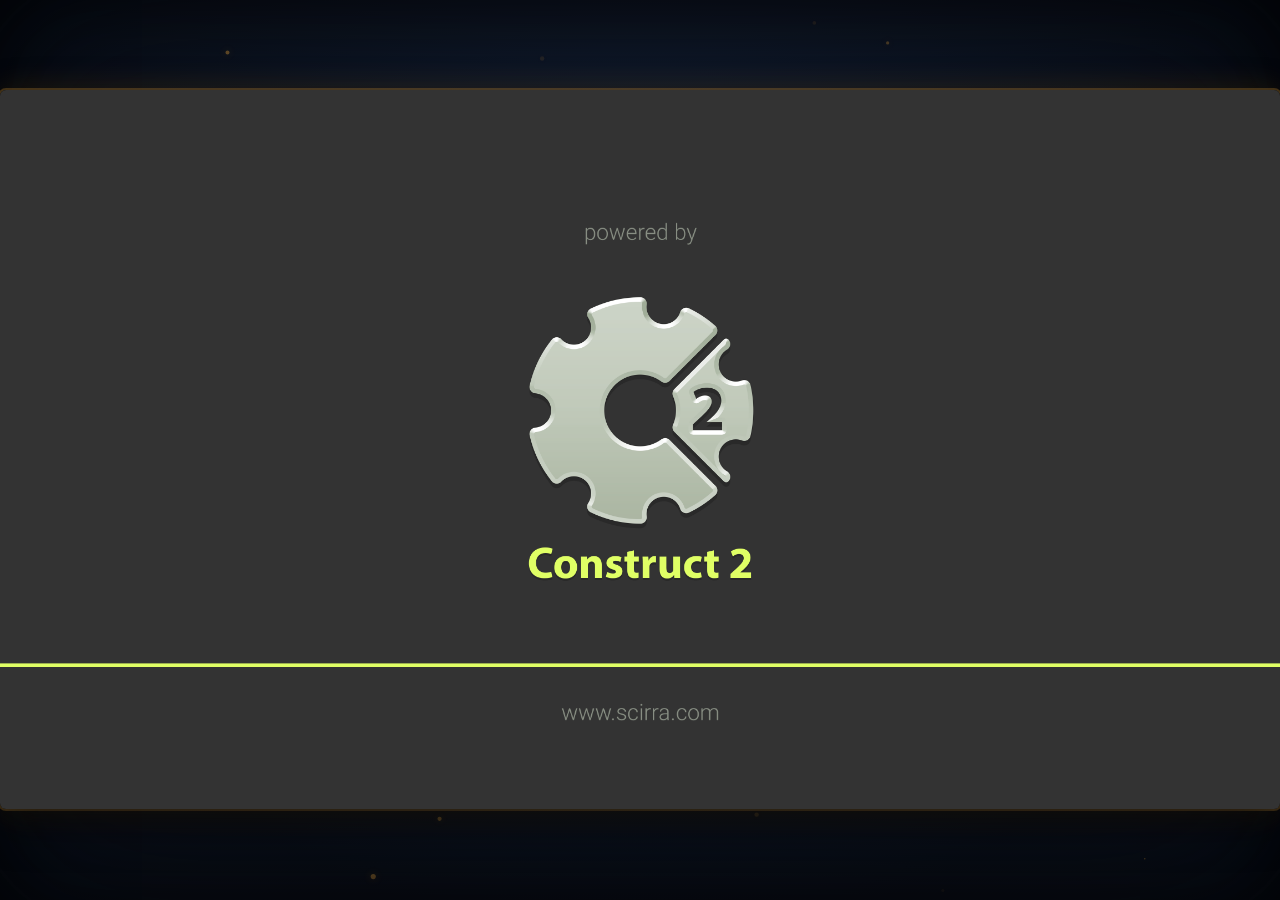
==== commit 582be06b: "fix: leaderboard clear modal, fullscreen button, endscreen centering, and larger name input font" ====
--- a/index.html
+++ b/index.html
@@ -20,7 +20,7 @@
 	<link rel="shortcut icon" sizes="256x256" href="icon-256.png" />
 
 	<!-- Custom Detective Styling and Animations -->
-	<link rel="stylesheet" href="detektif_style.css?v=20261015_v8" />
+	<link rel="stylesheet" href="detektif_style.css?v=20261018_v1" />
 
     <!-- All margins and padding must be zero for the canvas to fill the screen. -->
 	<style type="text/css">
@@ -78,7 +78,7 @@
 
     <!-- The runtime script. -->
 	<script src="c2runtime.js"></script>
-	<script src="detektif_engine.js?v=20261015_v8"></script>
+	<script src="detektif_engine.js?v=20261018_v1"></script>
 
     <script>
 		// Start the Construct 2 project running on window load.
--- a/detektif_style.css
+++ b/detektif_style.css
@@ -875,10 +875,10 @@
 /* 1. Top Scalloped Box - Player Name */
 .result-slot-name {
   position: absolute;
-  top: 26.5%;
-  left: 25.5%;
-  width: 56.0%;
-  height: 16.5%;
+  top: 28.2%;
+  left: 24.5%;
+  width: 58.0%;
+  height: 14.5%;
   display: flex;
   align-items: center;
   justify-content: center;
@@ -890,22 +890,22 @@
   display: flex;
   align-items: center;
   justify-content: center;
-  gap: 14px;
+  gap: clamp(6px, 1.0vw, 14px);
   font-family: var(--font-game);
 }
 
 .title-prefix {
   font-family: var(--font-game);
-  font-size: clamp(18px, 2.0vw, 32px);
+  font-size: clamp(14px, calc(var(--game-ch, 720px) * 0.032), 30px);
   font-weight: 700;
   color: #7d441c;
-  letter-spacing: 2px;
+  letter-spacing: 1.5px;
   text-shadow: 0 1px 2px rgba(255, 255, 255, 0.9);
 }
 
 .title-name {
   font-family: var(--font-game);
-  font-size: clamp(28px, 3.6vw, 54px);
+  font-size: clamp(22px, calc(var(--game-ch, 720px) * 0.052), 48px);
   font-weight: 800;
   color: #2b1103;
   letter-spacing: 1.5px;
@@ -916,13 +916,13 @@
 /* 2. Header Labels on Beige Ribbons */
 .result-card-banner {
   position: absolute;
-  top: 53.5%;
-  height: 5.8%;
-  display: flex;
-  align-items: center;
-  justify-content: center;
-  font-family: var(--font-game);
-  font-size: clamp(12px, 1.25vw, 18px);
+  top: 53.8%;
+  height: 5.0%;
+  display: flex;
+  align-items: center;
+  justify-content: center;
+  font-family: var(--font-game);
+  font-size: clamp(9px, calc(var(--game-ch, 720px) * 0.021), 18px);
   font-weight: 700;
   color: #4a240c;
   text-align: center;
@@ -934,28 +934,28 @@
 }
 
 .result-banner-clock {
-  left: 28.5%;
-  width: 15.0%;
+  left: 27.5%;
+  width: 15.3%;
   animation: slotPop 0.5s 0.2s var(--ease-spring) both;
 }
 
 .result-banner-speedo {
-  left: 46.0%;
-  width: 15.0%;
+  left: 45.7%;
+  width: 15.4%;
   animation: slotPop 0.5s 0.3s var(--ease-spring) both;
 }
 
 .result-banner-medal {
-  left: 64.2%;
-  width: 15.0%;
+  left: 64.0%;
+  width: 15.4%;
   animation: slotPop 0.5s 0.4s var(--ease-spring) both;
 }
 
 /* 3. Inner Values inside Pre-Drawn Colored Boxes */
 .result-card-val {
   position: absolute;
-  top: 60.5%;
-  height: 8.8%;
+  top: 60.2%;
+  height: 8.0%;
   display: flex;
   align-items: center;
   justify-content: center;
@@ -968,15 +968,15 @@
 }
 
 .result-val-clock {
-  left: 27.5%;
-  width: 17.0%;
+  left: 27.0%;
+  width: 16.3%;
   flex-direction: column;
   animation: slotPop 0.5s 0.25s var(--ease-spring) both;
 }
 
 .result-time-num {
   font-family: var(--font-game);
-  font-size: clamp(16px, 2.2vw, 36px);
+  font-size: clamp(14px, calc(var(--game-ch, 720px) * 0.038), 34px);
   font-weight: 800;
   color: #1e1309;
   line-height: 1;
@@ -985,7 +985,7 @@
 
 .result-time-unit {
   font-family: var(--font-game);
-  font-size: clamp(8.5px, 0.8vw, 12px);
+  font-size: clamp(8px, calc(var(--game-ch, 720px) * 0.016), 14px);
   font-weight: 700;
   color: #6d4224;
   line-height: 1;
@@ -993,14 +993,14 @@
 }
 
 .result-val-speedo {
-  left: 45.0%;
-  width: 17.0%;
+  left: 45.2%;
+  width: 16.4%;
   animation: slotPop 0.5s 0.35s var(--ease-spring) both;
 }
 
 .result-category-text {
   font-family: var(--font-game);
-  font-size: clamp(12px, 1.55vw, 24px);
+  font-size: clamp(11px, calc(var(--game-ch, 720px) * 0.026), 24px);
   font-weight: 800;
   color: #2a1204;
   text-shadow: 0 1px 2px rgba(255, 255, 255, 0.7);
@@ -1010,14 +1010,14 @@
 }
 
 .result-val-medal {
-  left: 63.2%;
-  width: 17.0%;
+  left: 63.5%;
+  width: 16.4%;
   animation: slotPop 0.5s 0.45s var(--ease-spring) both;
 }
 
 .result-predicate-text {
   font-family: var(--font-game);
-  font-size: clamp(10.5px, 1.3vw, 19px);
+  font-size: clamp(10px, calc(var(--game-ch, 720px) * 0.024), 22px);
   font-weight: 800;
   color: #073b22;
   text-shadow: 0 1px 2px rgba(255, 255, 255, 0.7);
@@ -1154,46 +1154,32 @@
   .result-player-title {
     gap: 6px;
   }
-  .title-prefix {
-    font-size: clamp(12px, 1.8vw, 18px);
-  }
-  .title-name {
-    font-size: clamp(18px, 2.8vw, 28px);
-  }
   .result-card-banner {
-    font-size: clamp(8.5px, 1.2vw, 13px);
     white-space: nowrap !important;
     line-height: 1 !important;
   }
-  .result-time-num {
-    font-size: clamp(13px, 1.9vw, 22px);
-  }
-  .result-time-unit {
-    font-size: clamp(7px, 0.75vw, 9.5px);
-  }
-  .result-category-text {
-    font-size: clamp(9.5px, 1.3vw, 15px);
-    white-space: nowrap !important;
-  }
+  .result-time-num,
+  .result-time-unit,
+  .result-category-text,
   .result-predicate-text {
-    font-size: clamp(8.5px, 1.1vw, 13px);
-    white-space: nowrap !important;
+    line-height: 1 !important;
   }
   .result-wood-actions {
     top: 84.0% !important;
     left: 53.5% !important;
     transform: translateX(-50%) !important;
-    gap: 6px !important;
+    gap: clamp(4px, 1.0vw, 8px) !important;
+    max-width: 96% !important;
   }
   .wood-action-btn {
-    padding: 5px 10px 5px 6px !important;
-    font-size: clamp(9.5px, 1.0vw, 12px) !important;
+    padding: 4px 10px 4px 6px !important;
+    font-size: clamp(9px, calc(var(--game-ch, 720px) * 0.021), 13px) !important;
     border-width: 2px !important;
   }
   .wood-icon-bubble {
-    width: 22px !important;
-    height: 22px !important;
-    font-size: 12px !important;
+    width: 20px !important;
+    height: 20px !important;
+    font-size: 11px !important;
   }
 }
 
@@ -1201,48 +1187,27 @@
   .result-player-title {
     gap: 4px;
   }
-  .title-prefix {
-    font-size: clamp(9px, 2.2vw, 13px);
-  }
-  .title-name {
-    font-size: clamp(13px, 3.4vw, 18px);
-    letter-spacing: 0.8px;
-  }
   .result-card-banner {
-    font-size: clamp(6.5px, 1.6vw, 9.5px);
     white-space: nowrap !important;
     line-height: 1 !important;
   }
-  .result-time-num {
-    font-size: clamp(10px, 2.5vw, 15px);
-    line-height: 1;
-  }
-  .result-time-unit {
-    font-size: clamp(5.5px, 1.3vw, 7.5px);
-    line-height: 1;
-    margin-top: 1px;
-  }
-  .result-category-text {
-    font-size: clamp(7px, 1.8vw, 10.5px);
-    white-space: nowrap !important;
-    line-height: 1;
-  }
+  .result-time-num,
+  .result-time-unit,
+  .result-category-text,
   .result-predicate-text {
-    font-size: clamp(6px, 1.55vw, 9.5px);
-    white-space: nowrap !important;
-    line-height: 1;
+    line-height: 1 !important;
   }
   .result-wood-actions {
     top: 84.5% !important;
     left: 53.5% !important;
     transform: translateX(-50%) !important;
-    gap: 3px !important;
+    gap: 4px !important;
     width: max-content !important;
     max-width: 98% !important;
   }
   .wood-action-btn {
-    padding: 3px 6px 3px 4px !important;
-    font-size: clamp(7.5px, 1.8vw, 10px) !important;
+    padding: 3px 7px 3px 4px !important;
+    font-size: clamp(8px, calc(var(--game-ch, 720px) * 0.020), 11px) !important;
     border-width: 1.5px !important;
     gap: 3px !important;
   }
@@ -1252,6 +1217,7 @@
     font-size: 9px !important;
     border-width: 1px !important;
   }
+}
   .wood-text {
     white-space: nowrap !important;
   }
@@ -1402,7 +1368,7 @@
 .c2-input-name {
   font-family: var(--font-game), cursive, sans-serif !important;
   font-weight: 800 !important;
-  font-size: clamp(24px, 3.2vw, 44px) !important;
+  font-size: clamp(28px, 3.8vw, 52px) !important;
   color: #3a1c07 !important;
   caret-color: #8b5a2b !important;
   letter-spacing: 1.5px !important;
@@ -1410,8 +1376,42 @@
 
 @media (max-width: 600px), (orientation: portrait) {
   .c2-input-name {
-    font-size: clamp(18px, 4.2vw, 24px) !important;
-  }
+    font-size: clamp(22px, 5.0vw, 30px) !important;
+  }
+}
+
+/* Leaderboard Clear History Button & Row */
+.lb-clear-row {
+  margin-top: 24px;
+  text-align: center;
+  display: flex;
+  justify-content: center;
+}
+
+.btn-clear-history {
+  background: rgba(239, 68, 68, 0.12) !important;
+  border: 1.5px solid rgba(239, 68, 68, 0.35) !important;
+  border-radius: 999px !important;
+  padding: 8px 22px !important;
+  color: #fca5a5 !important;
+  font-size: 13.5px !important;
+  font-weight: 700 !important;
+  cursor: pointer !important;
+  transition: all 0.2s var(--ease-spring) !important;
+  font-family: var(--font-game) !important;
+  letter-spacing: 0.5px !important;
+  box-shadow: 0 2px 8px rgba(0, 0, 0, 0.3) !important;
+  display: inline-flex !important;
+  align-items: center !important;
+  gap: 6px !important;
+}
+
+.btn-clear-history:hover {
+  background: rgba(239, 68, 68, 0.25) !important;
+  border-color: #ef4444 !important;
+  color: #ffffff !important;
+  transform: translateY(-2px) !important;
+  box-shadow: 0 4px 14px rgba(239, 68, 68, 0.4) !important;
 }
 
 .modal-header {
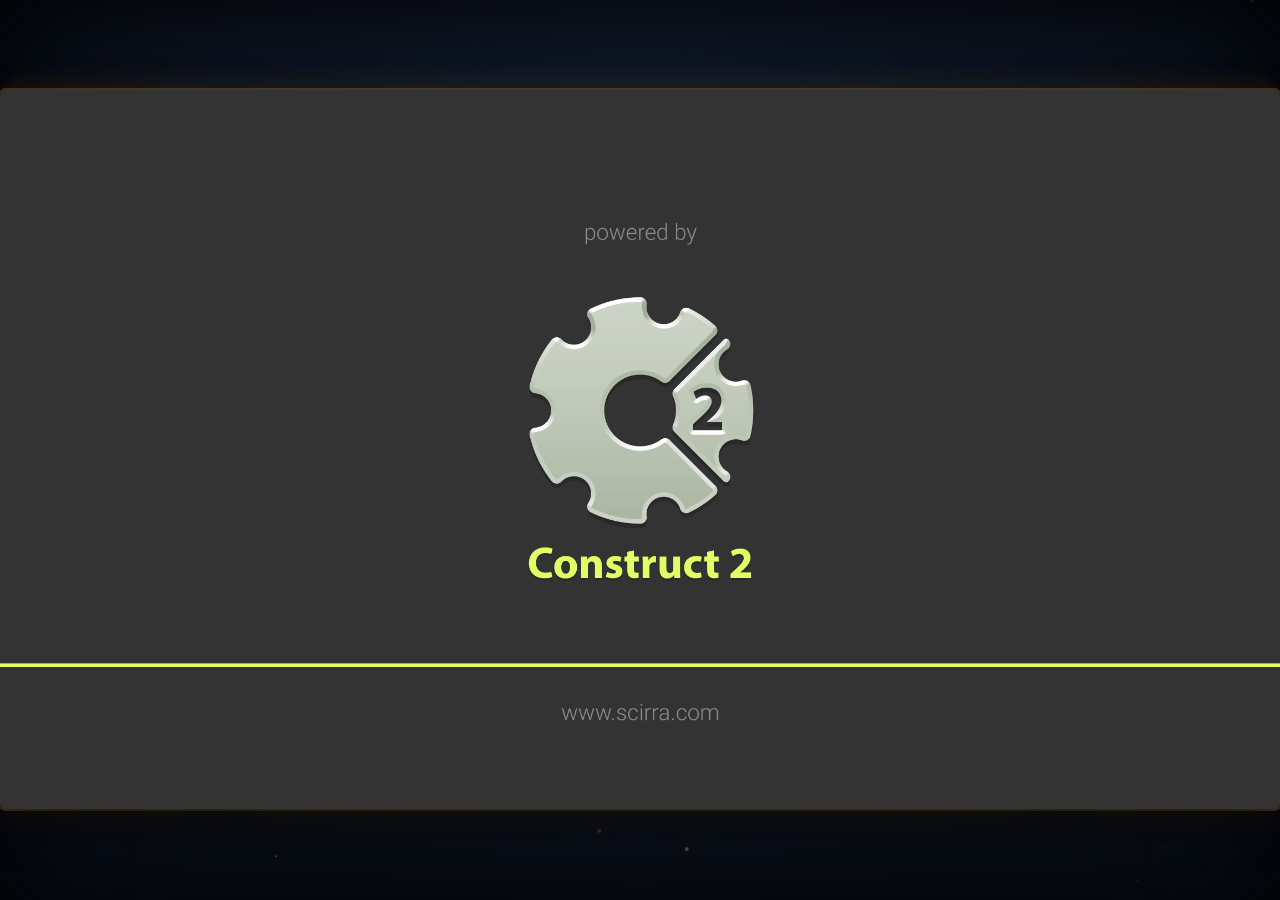
==== commit e0b3426d: "fix: restore C2 button clickability on beranda and adjust endscreen stats positioning and size" ====
--- a/index.html
+++ b/index.html
@@ -20,7 +20,7 @@
 	<link rel="shortcut icon" sizes="256x256" href="icon-256.png" />
 
 	<!-- Custom Detective Styling and Animations -->
-	<link rel="stylesheet" href="detektif_style.css?v=20261018_v1" />
+	<link rel="stylesheet" href="detektif_style.css?v=20261018_v2" />
 
     <!-- All margins and padding must be zero for the canvas to fill the screen. -->
 	<style type="text/css">
@@ -78,7 +78,7 @@
 
     <!-- The runtime script. -->
 	<script src="c2runtime.js"></script>
-	<script src="detektif_engine.js?v=20261018_v1"></script>
+	<script src="detektif_engine.js?v=20261018_v2"></script>
 
     <script>
 		// Start the Construct 2 project running on window load.
--- a/detektif_style.css
+++ b/detektif_style.css
@@ -954,8 +954,8 @@
 /* 3. Inner Values inside Pre-Drawn Colored Boxes */
 .result-card-val {
   position: absolute;
-  top: 60.2%;
-  height: 8.0%;
+  top: 58.8%;
+  height: 8.8%;
   display: flex;
   align-items: center;
   justify-content: center;
@@ -976,7 +976,7 @@
 
 .result-time-num {
   font-family: var(--font-game);
-  font-size: clamp(14px, calc(var(--game-ch, 720px) * 0.038), 34px);
+  font-size: clamp(16px, calc(var(--game-ch, 720px) * 0.045), 40px);
   font-weight: 800;
   color: #1e1309;
   line-height: 1;
@@ -985,11 +985,11 @@
 
 .result-time-unit {
   font-family: var(--font-game);
-  font-size: clamp(8px, calc(var(--game-ch, 720px) * 0.016), 14px);
+  font-size: clamp(9px, calc(var(--game-ch, 720px) * 0.019), 16px);
   font-weight: 700;
   color: #6d4224;
   line-height: 1;
-  margin-top: 1px;
+  margin-top: 2px;
 }
 
 .result-val-speedo {
@@ -1000,7 +1000,7 @@
 
 .result-category-text {
   font-family: var(--font-game);
-  font-size: clamp(11px, calc(var(--game-ch, 720px) * 0.026), 24px);
+  font-size: clamp(13px, calc(var(--game-ch, 720px) * 0.034), 30px);
   font-weight: 800;
   color: #2a1204;
   text-shadow: 0 1px 2px rgba(255, 255, 255, 0.7);
@@ -1017,7 +1017,7 @@
 
 .result-predicate-text {
   font-family: var(--font-game);
-  font-size: clamp(10px, calc(var(--game-ch, 720px) * 0.024), 22px);
+  font-size: clamp(12px, calc(var(--game-ch, 720px) * 0.030), 26px);
   font-weight: 800;
   color: #073b22;
   text-shadow: 0 1px 2px rgba(255, 255, 255, 0.7);
@@ -1217,7 +1217,6 @@
     font-size: 9px !important;
     border-width: 1px !important;
   }
-}
   .wood-text {
     white-space: nowrap !important;
   }
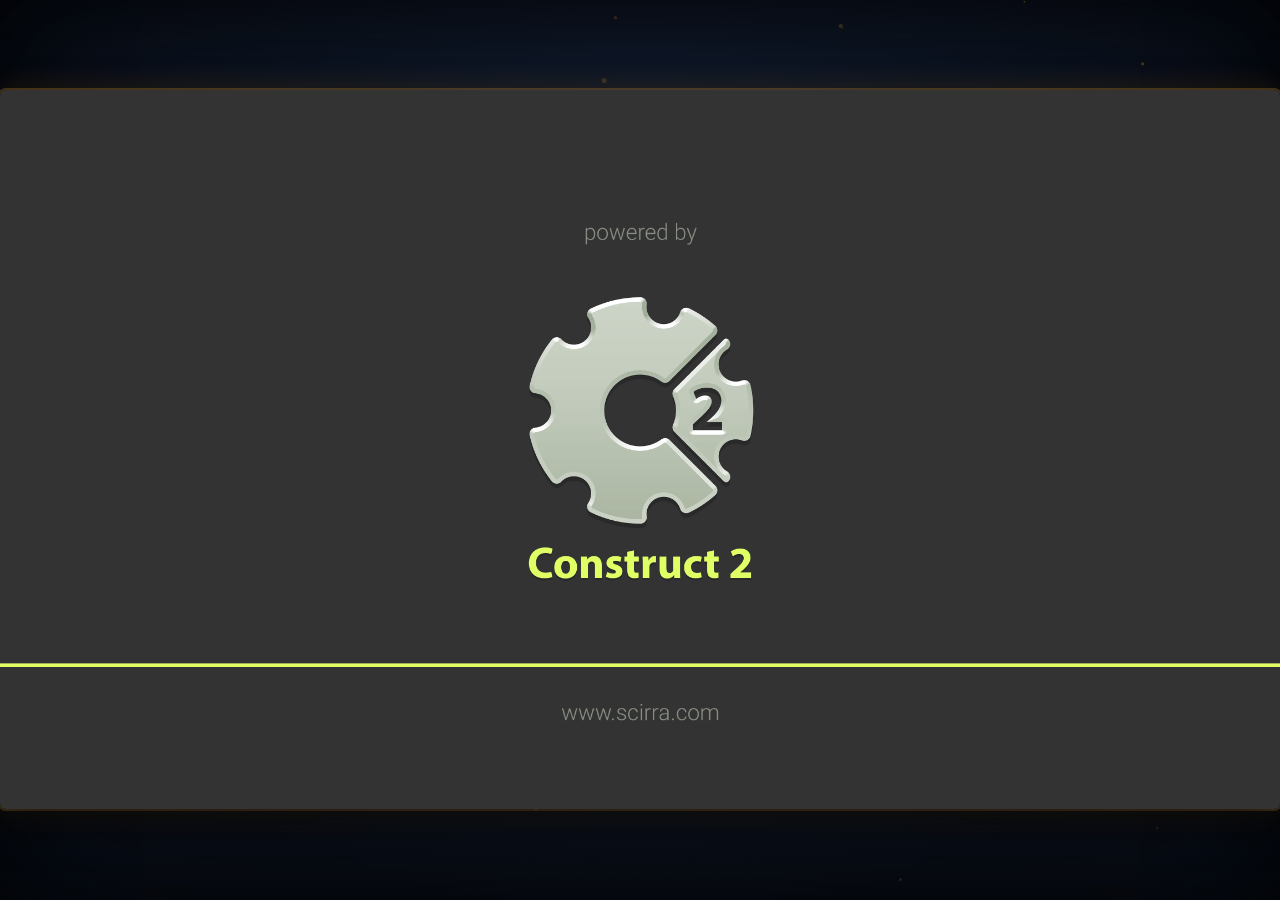
==== commit 2df19434: "fix: resume fix bgm on identitas pengguna and hasil akhir" ====
--- a/index.html
+++ b/index.html
@@ -78,7 +78,7 @@
 
     <!-- The runtime script. -->
 	<script src="c2runtime.js"></script>
-	<script src="detektif_engine.js?v=20261018_v2"></script>
+	<script src="detektif_engine.js?v=20261019_v1"></script>
 
     <script>
 		// Start the Construct 2 project running on window load.
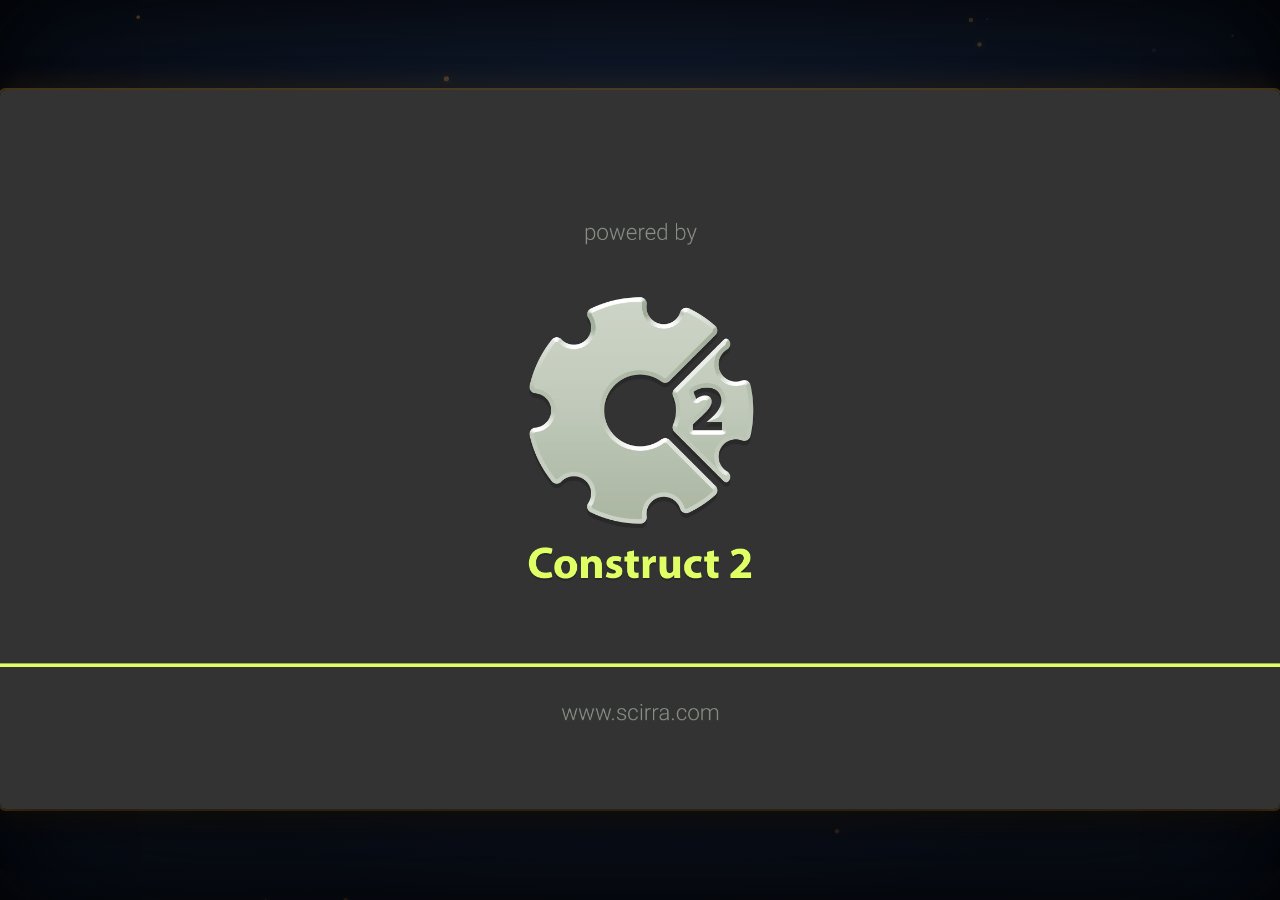
==== commit f51248fe: "fix: mute bgm on materi audio and video layouts and resume on beranda" ====
--- a/index.html
+++ b/index.html
@@ -78,7 +78,7 @@
 
     <!-- The runtime script. -->
 	<script src="c2runtime.js"></script>
-	<script src="detektif_engine.js?v=20261019_v1"></script>
+	<script src="detektif_engine.js?v=20261020_v1"></script>
 
     <script>
 		// Start the Construct 2 project running on window load.
